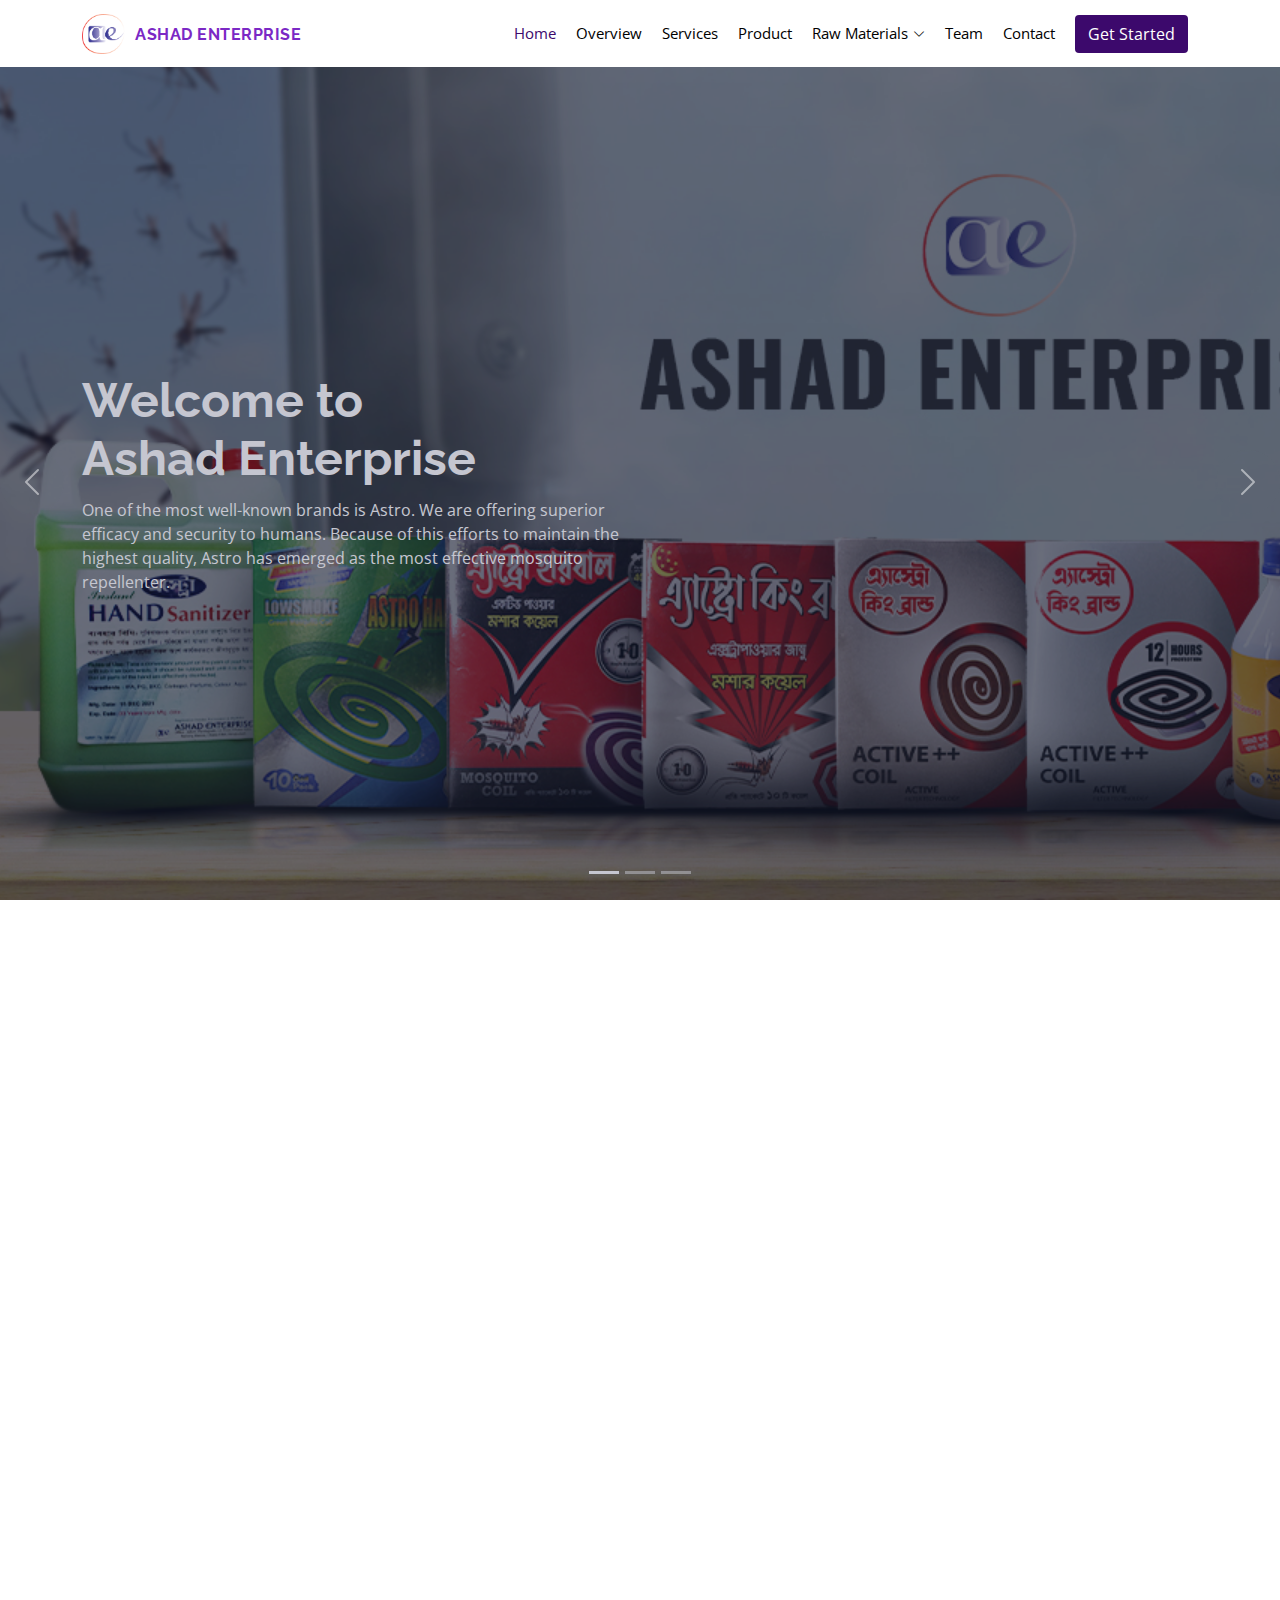
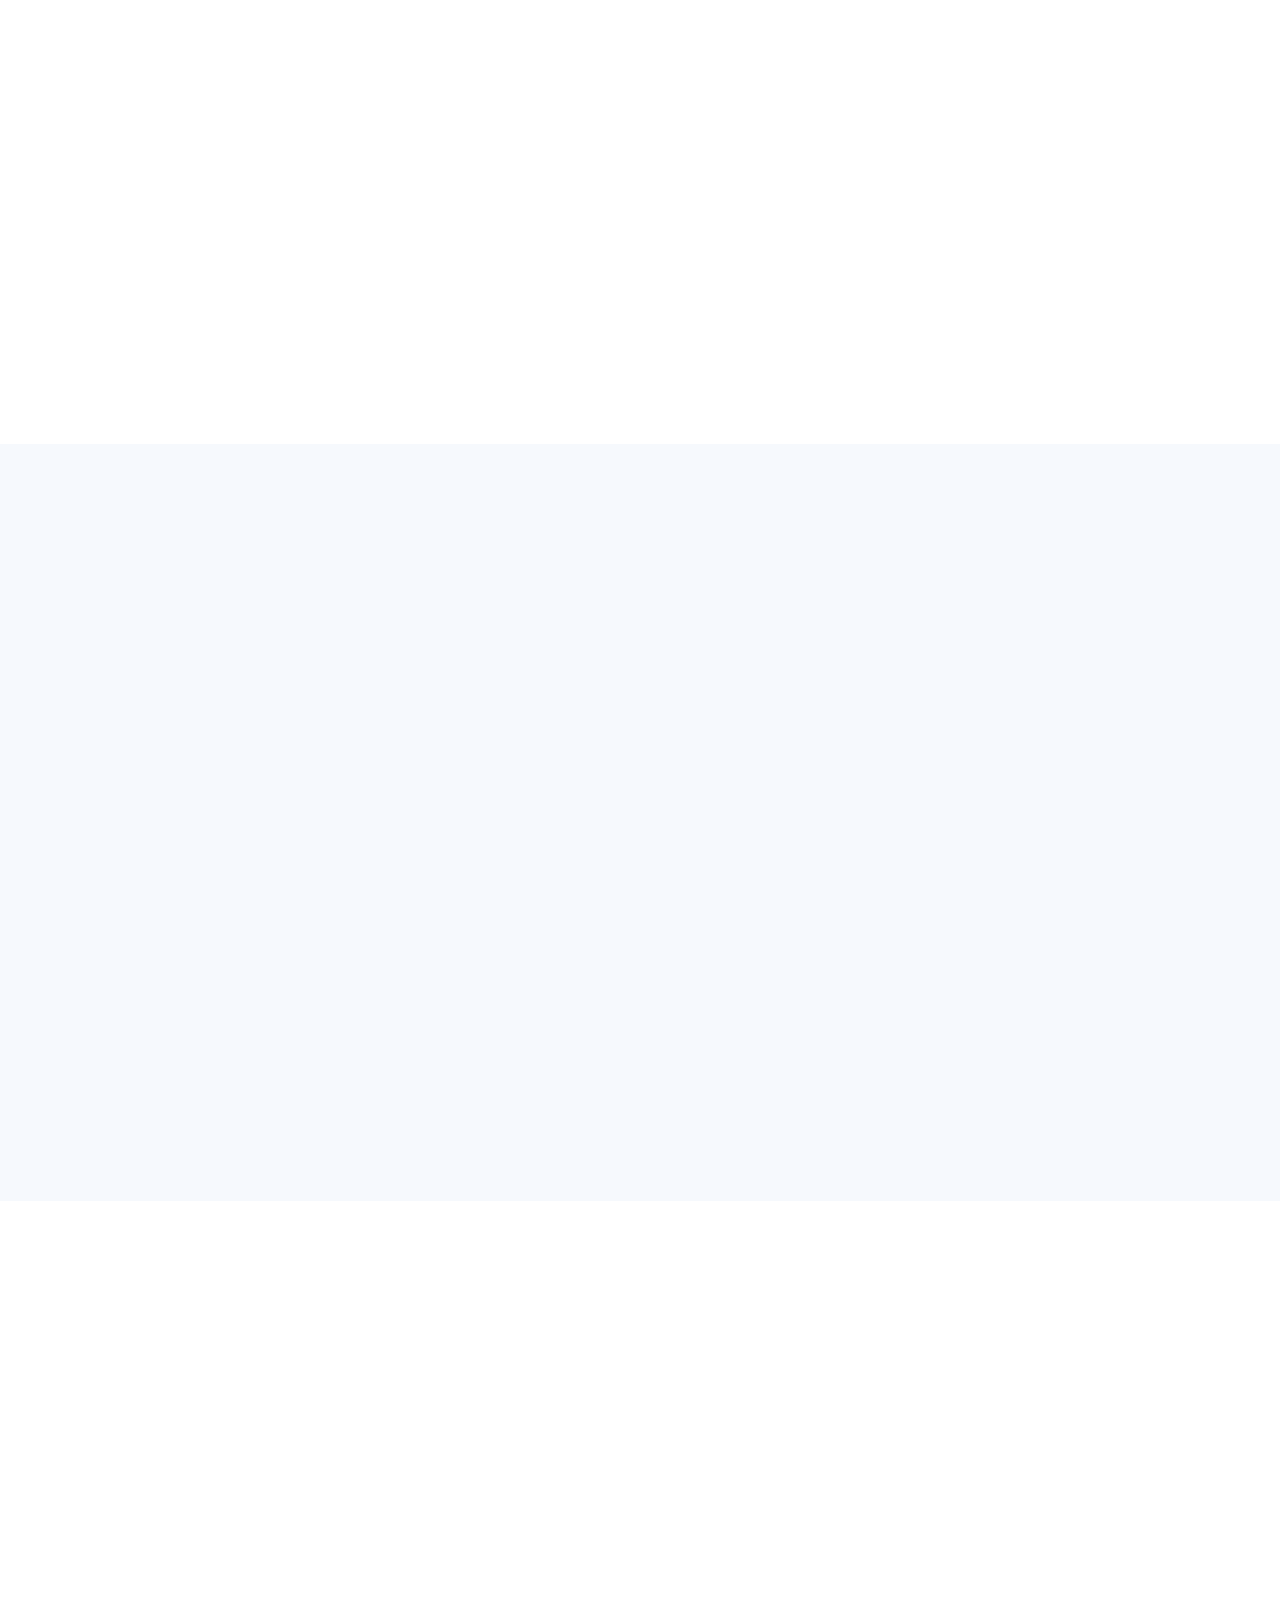
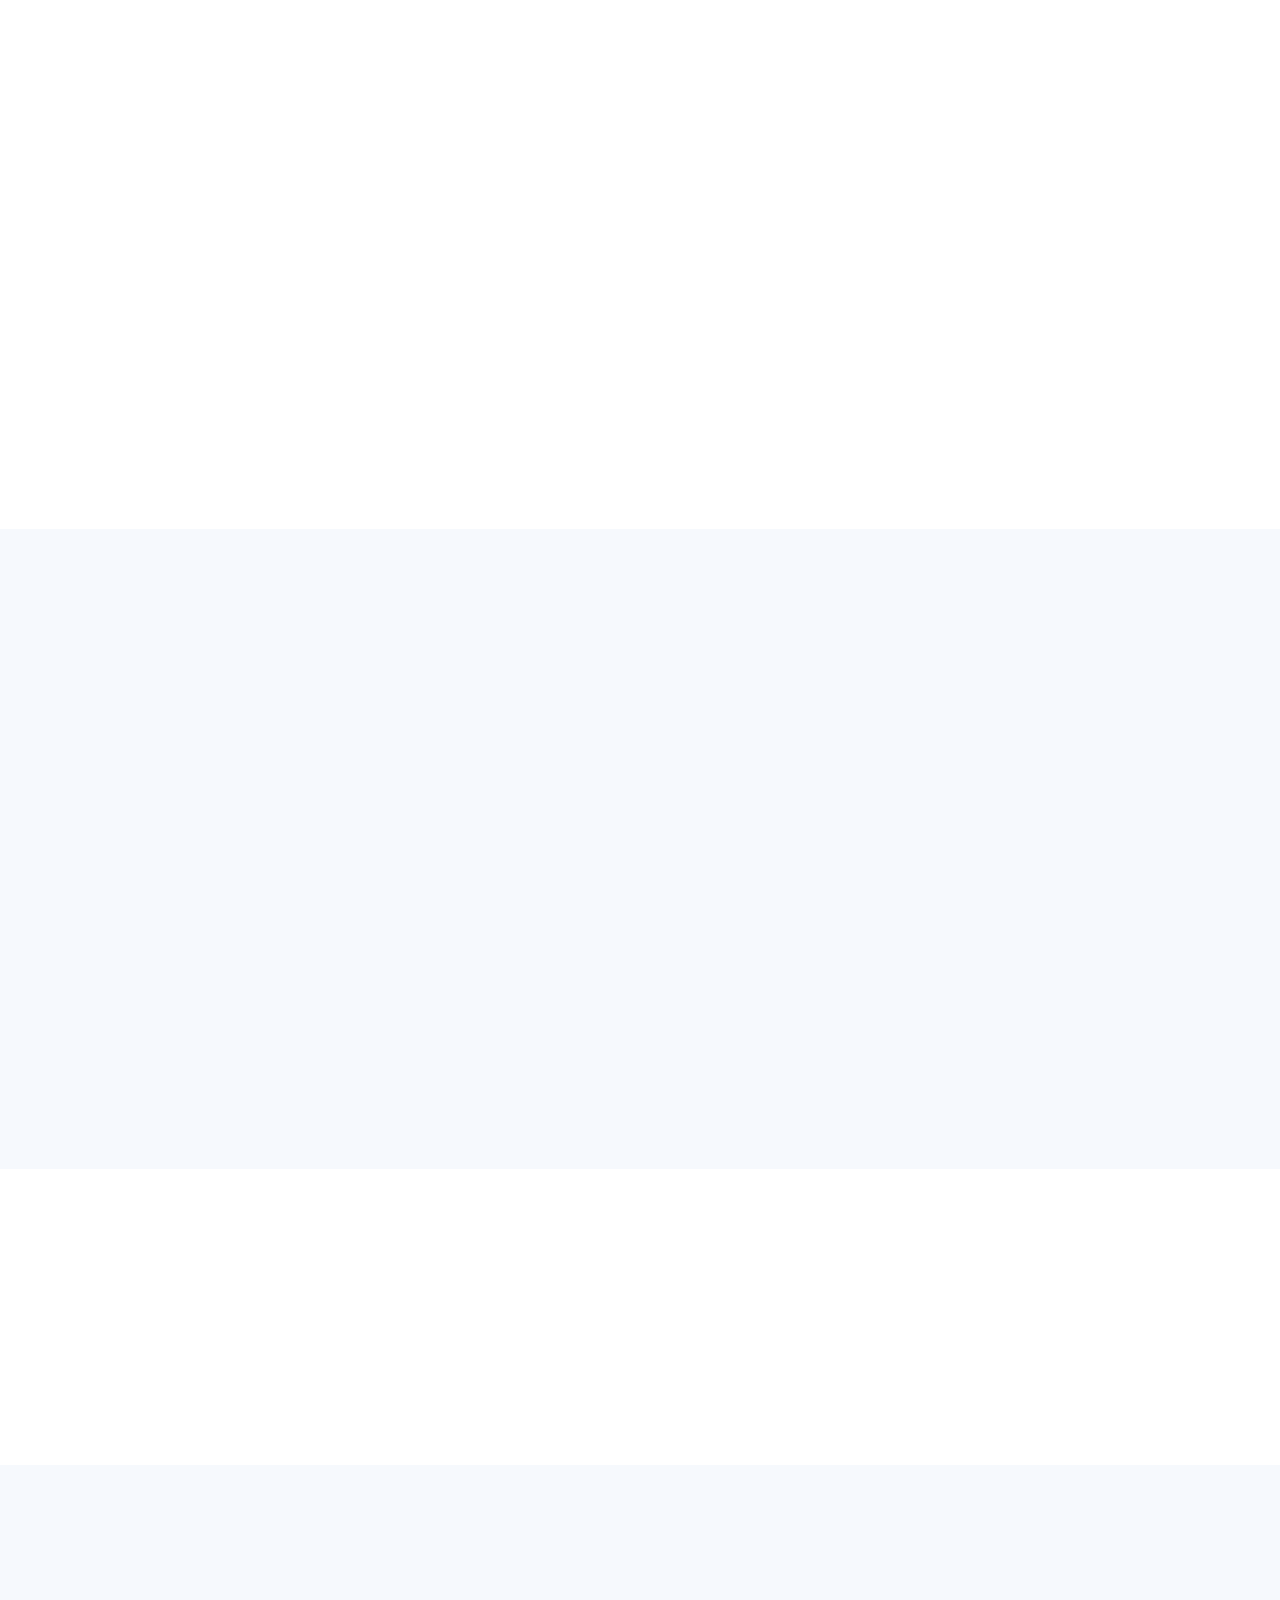
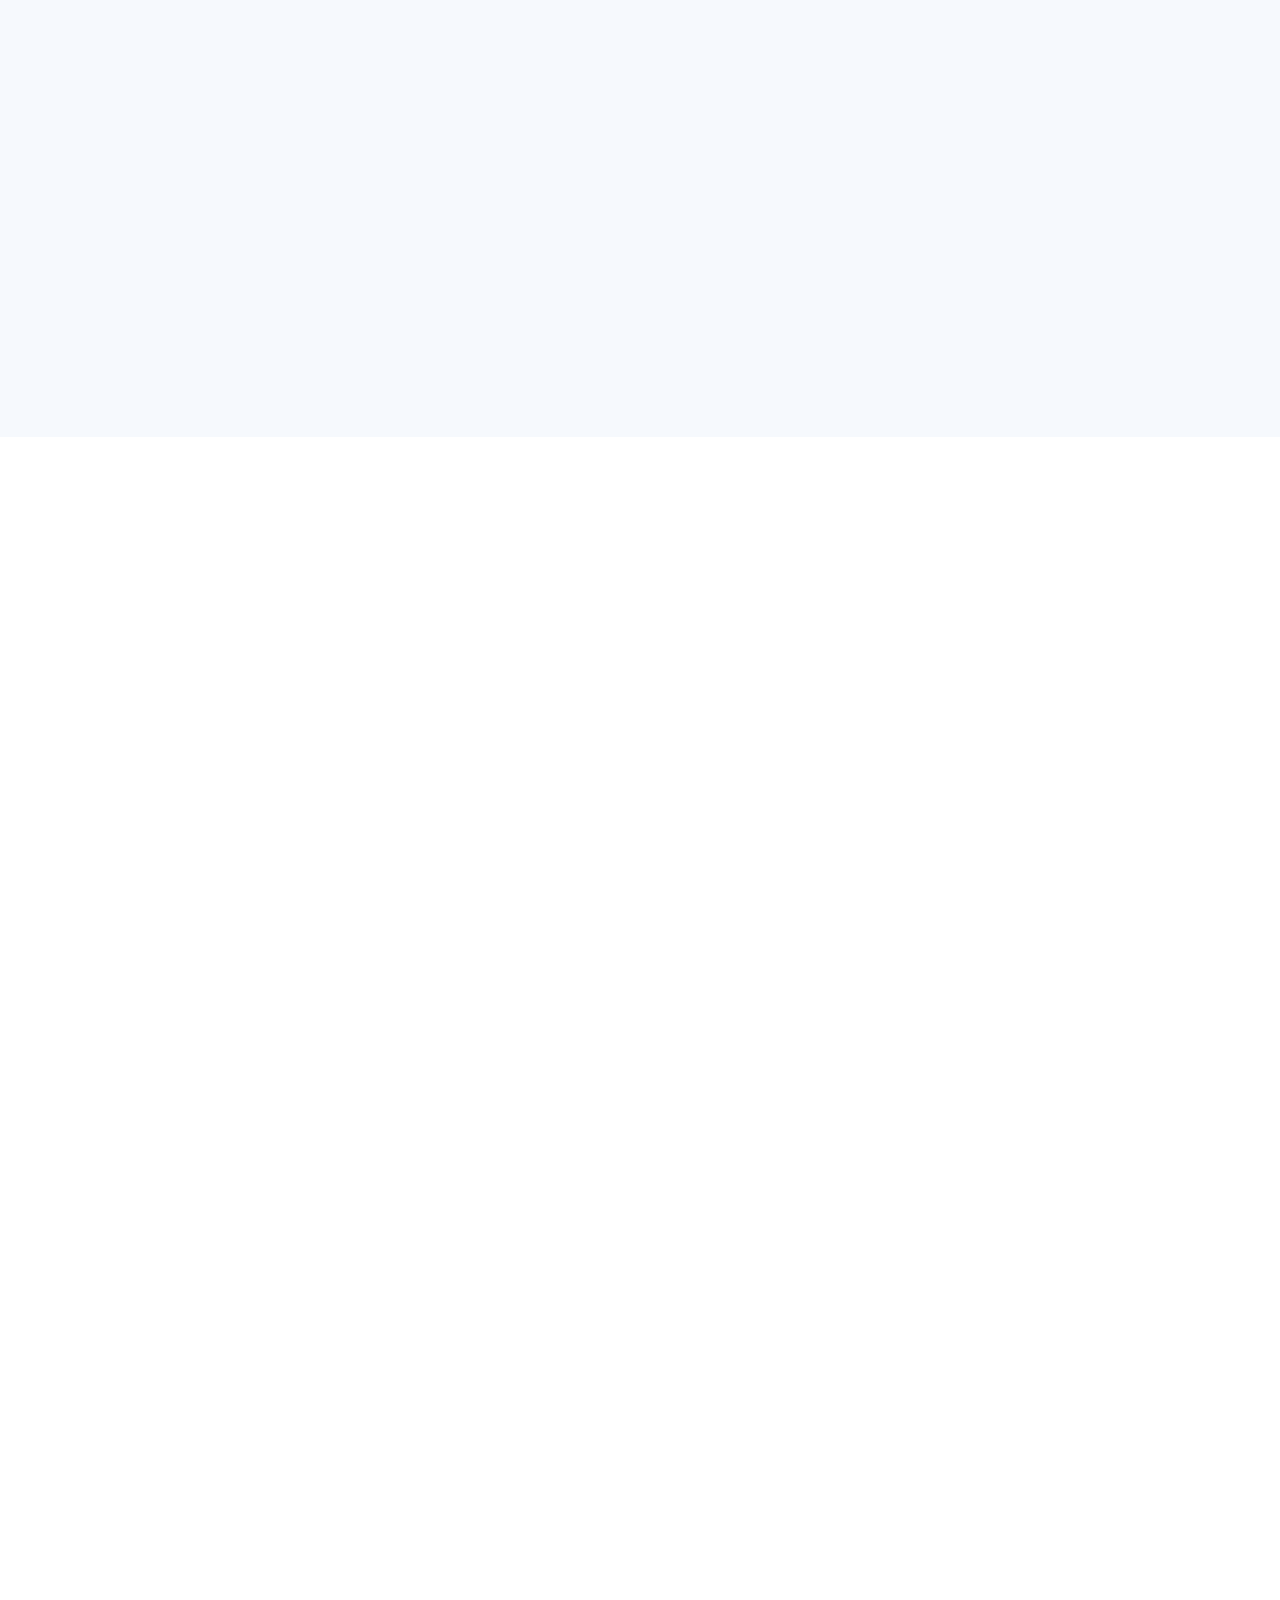
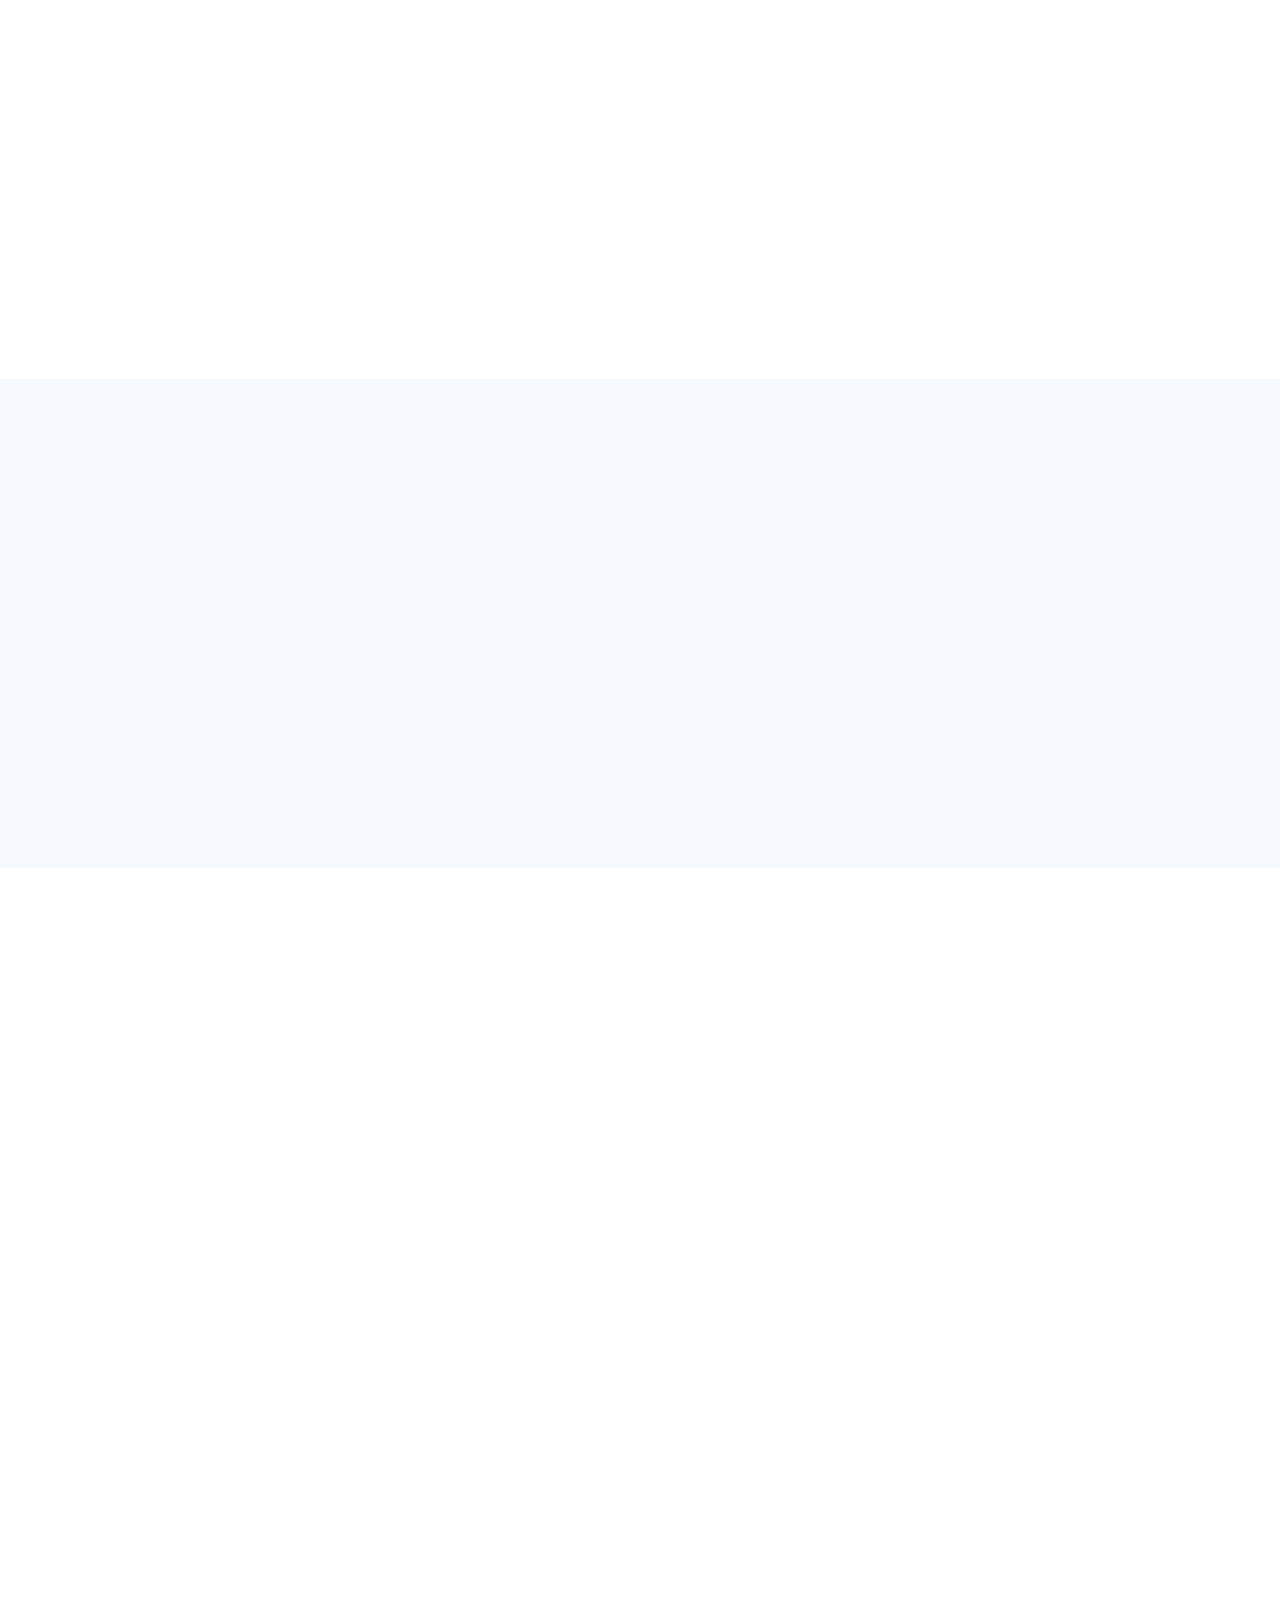
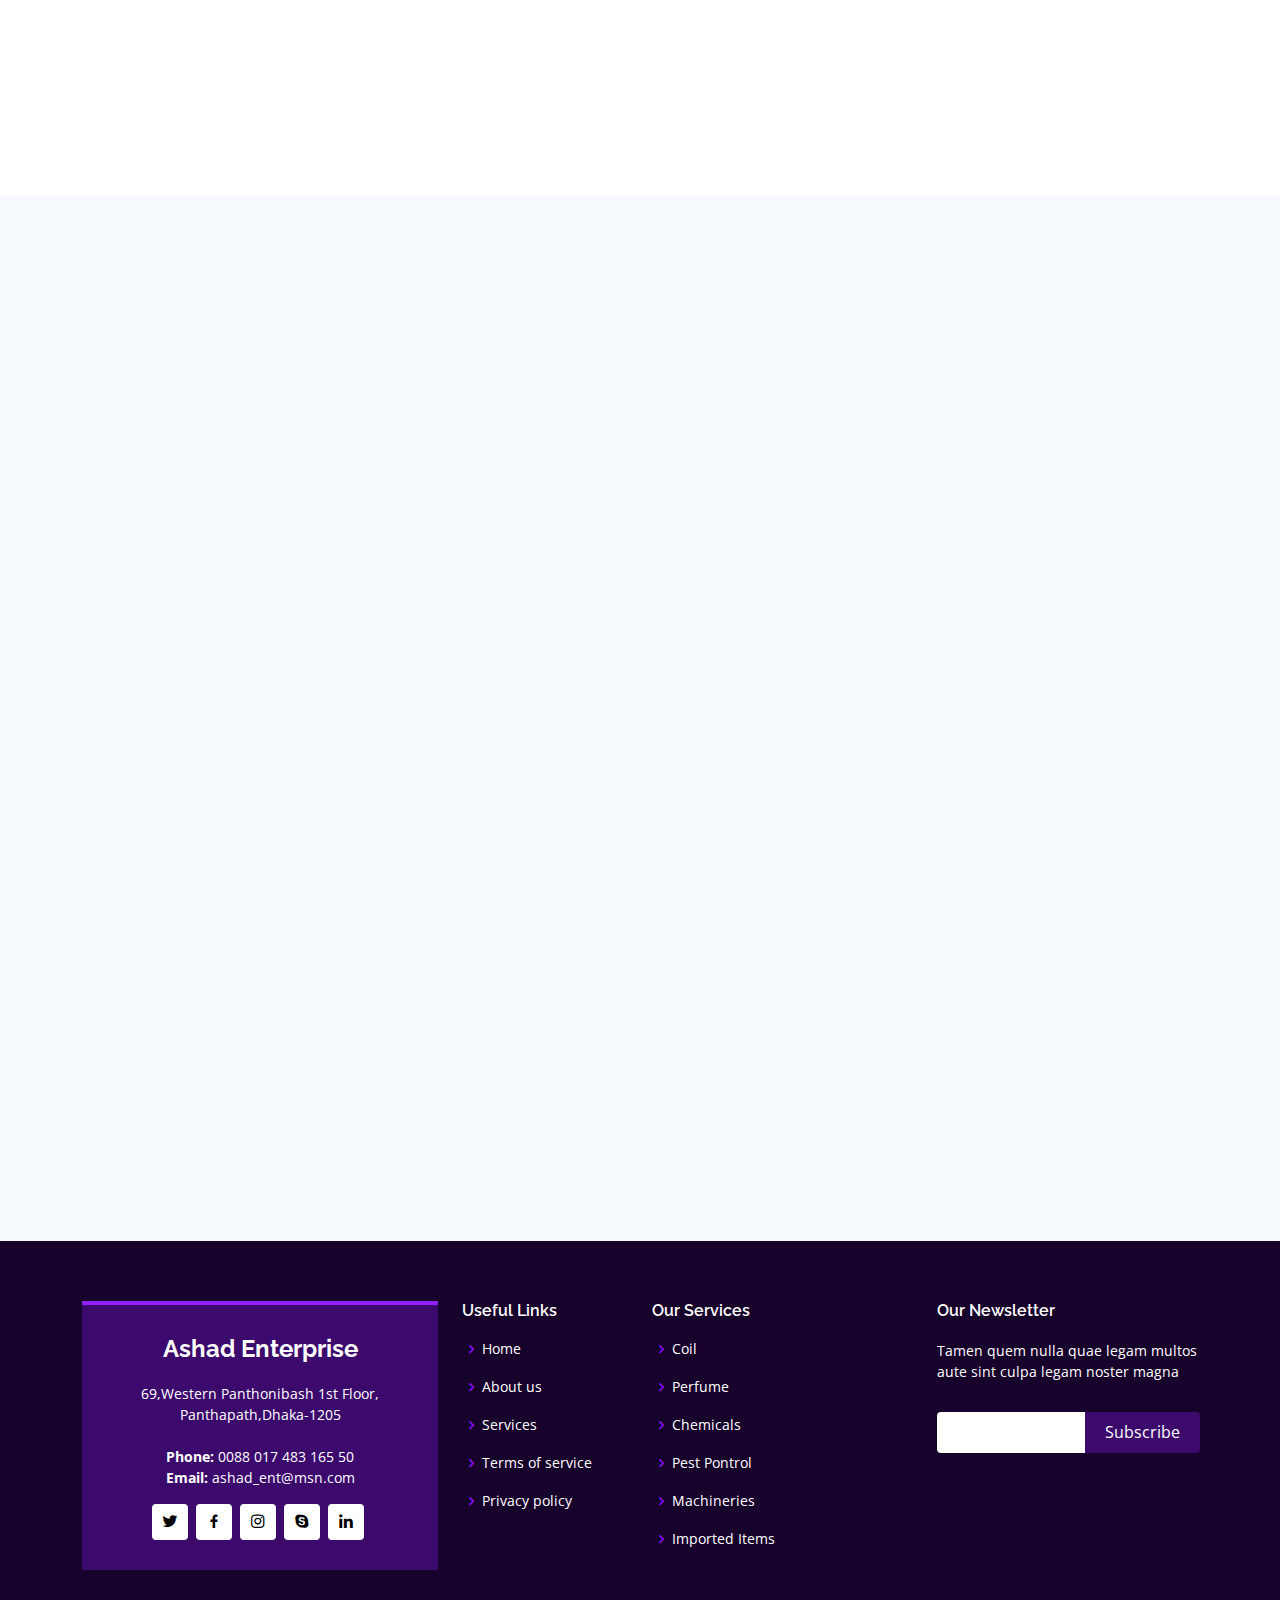
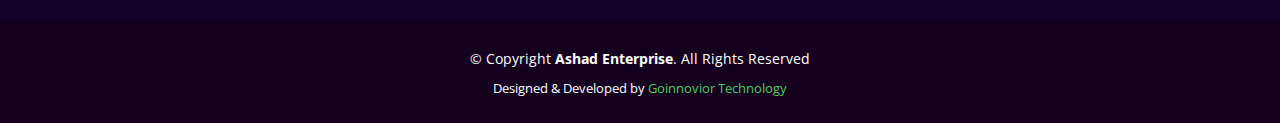
==== index.html @ 50aaf8b2 "first commit" ====
<!DOCTYPE html>
<html lang="en">

<head>
  <meta charset="utf-8">
  <meta content="width=device-width, initial-scale=1.0" name="viewport">

  <title>Ashad Enterprise</title>
  <meta content="" name="description">
  <meta content="" name="keywords">


  <!-- Favicons -->
  <link href="assets/img/Logo.png" rel="icon">

  <!-- Google Fonts -->
  <link href="https://fonts.googleapis.com/css?family=Open+Sans:300,300i,400,400i,600,600i,700,700i|Raleway:300,300i,400,400i,500,500i,600,600i,700,700i|Poppins:300,300i,400,400i,500,500i,600,600i,700,700i" rel="stylesheet">

  <!-- Vendor CSS Files -->
  <link href="assets/vendor/animate.css/animate.min.css" rel="stylesheet">
  <link href="assets/vendor/aos/aos.css" rel="stylesheet">
  <link href="assets/vendor/bootstrap/css/bootstrap.min.css" rel="stylesheet">
  <link href="assets/vendor/bootstrap-icons/bootstrap-icons.css" rel="stylesheet">
  <link href="assets/vendor/boxicons/css/boxicons.min.css" rel="stylesheet">
  <link href="assets/vendor/glightbox/css/glightbox.min.css" rel="stylesheet">
  <link href="assets/vendor/remixicon/remixicon.css" rel="stylesheet">
  <link href="assets/vendor/swiper/swiper-bundle.min.css" rel="stylesheet">

  <!-- Template Main CSS File -->
  <link href="assets/css/style.css" rel="stylesheet">

</head>

<body>

  <!-- ======= Header ======= -->
  <header id="header" class="fixed-top">
    <div class="container d-flex align-items-center justify-content-between">

      <h1 class="logo"><a href="index.html"><img src="assets/img/Logo.png" alt=""><span>ASHAD ENTERPRISE</span></a></h1>

      <nav id="navbar" class="navbar">
        <ul>
          <li><a class="nav-link scrollto active" href="#hero">Home</a></li>
          <li><a class="nav-link scrollto" href="#about">Overview</a></li>
          <li><a class="nav-link scrollto" href="#services">Services</a></li>
          <li><a class="nav-link scrollto " href="#portfolio">Product</a></li>
          <li class="dropdown"><a href="#"><span>Raw Materials</span> <i class="bi bi-chevron-down"></i></a>
            <ul>
              <li><a href="#">Chemicals</a></li>
              <li class="dropdown"><a href="#"><span>Deep Drop Down</span> <i class="bi bi-chevron-right"></i></a>
                <ul>
                  <li><a href="#">Deep Drop Down 1</a></li>
                  <li><a href="#">Deep Drop Down 2</a></li>
                  <li><a href="#">Deep Drop Down 3</a></li>
                  <li><a href="#">Deep Drop Down 4</a></li>
                  <li><a href="#">Deep Drop Down 5</a></li>
                </ul>
              </li>
              <li><a href="#">Joss Powder</a></li>
              <li><a href="#">Tapioca Starch</a></li>
              <li><a href="#">Residues of Starch</a></li>
              <li><a href="#">Perfume</a></li>
              <li><a href="#">Colour</a></li>
            </ul>
          </li>
          <li><a class="nav-link scrollto" href="#team">Team</a></li>
          <li><a class="nav-link scrollto" href="#contact">Contact</a></li>
          <a href="#"><button style="background-color:#3c096c; color: white;" class="btn btn-md">Get Started</button></a>
        </ul>
        <i class="bi bi-list mobile-nav-toggle"></i>
      </nav><!-- .navbar -->

    </div>
  </header><!-- End Header -->

  <!-- ======= Hero Section ======= -->
  <section id="hero">
    <div id="heroCarousel" data-bs-interval="5000" class="carousel slide carousel-fade" data-bs-ride="carousel">

      <ol class="carousel-indicators" id="hero-carousel-indicators"></ol>

      <div class="carousel-inner" role="listbox">

        <!-- Slide 1 -->
        <div class="carousel-item active" style="background-image: url(assets/img/hero/ae\ web.jpg)">
          <div class="carousel-container">
            <div class="container">
              <h2 class="animate__animated animate__fadeInDown">Welcome to <br> <span>Ashad Enterprise</span></h2>
              <p class="animate__animated animate__fadeInUp">  One of the most well-known brands is Astro. We are offering superior efficacy and security to humans. Because of this efforts to maintain the highest quality, Astro has emerged as the most effective mosquito repellenter.</p>
             
            </div>
          </div>
        </div>
      
        
        <!-- Slide 2 -->
        <div class="carousel-item" style="background-image: url(assets/img/hero/ae\ web\ 3.jpg)">
          <div class="carousel-container">
            <div class="container">
              <h2 class="animate__animated animate__fadeInDown">Distributor System </h2>
              <p class="animate__animated animate__fadeInUp">Our distribution covers the majority of our nation. Nearly 70% of the area was covered.</p>
              
            </div>
          </div>
        </div>

        <!-- Slide 3 -->
        <div class="carousel-item" style="background-image: url(assets/img/hero/ae\ web\ 2.jpg)">
          <div class="carousel-container">
            <div class="container">
              <h2 class="animate__animated animate__fadeInDown">Astro King Brand</h2>
              <p class="animate__animated animate__fadeInUp">Ashad Enterprise located in Dhaka the capital of Bangladesh, has a history of nearly 20 years. Ashad Enterprise is a reputed and reliable supplier of household goods. </p>
             
            </div>
          </div>
        </div>

      </div>

     
      <a class="carousel-control-prev" href="#heroCarousel" role="button" data-bs-slide="prev">
        <span class="carousel-control-prev-icon bi bi-chevron-left" aria-hidden="true"></span>
      </a>

      <a class="carousel-control-next" href="#heroCarousel" role="button" data-bs-slide="next">
        <span class="carousel-control-next-icon bi bi-chevron-right" aria-hidden="true"></span>
      </a>
    </div>
  </section><!-- End Hero -->

  <main id="main">

    <!-- ======= overview Section ======= -->
    <section id="about" class="about">
      <div class="container" data-aos="fade-up">

       

        <div class="row content pt-5">
          <div class="col-lg-6 pb-2">
            <div class="section-title mb-1">
              <h2>Who are we?</h2>
              <p>Who are we?</p>
            </div>
            <p  class="text">
              Ashad Enterprise located in Dhaka the capital of Bangladesh, has a history of nearly 20 years. Ashad Enterprise is a reputed and reliable supplier of household goods. The company is expert at providing chemicals and raw materials for factories that produce mosquito coils as well as manufacturing and marketing household goods like mosquito coils, liquid spray, toilet cleaner, hand sanitizer under the Astro brand.
              
            </p>
        <button style="background-color: #3c096c; color: white;" class="read-more-btn btn mt-3">Read More</button>


          </div>
          <div class="col-lg-6 mb-5">
            <img src="assets/img/about.jpg" alt="" class="img-fluid">
            
          </div>
        </div>
 
        <div class="row mt-5 mb-3 about-cols">

          <div class="col-md-4" data-aos="fade-up" data-aos-delay="100">
            <div class="about-col">
              <div class="img">
                <img src="assets/img/about-mission.jpg" alt="" class="img-fluid">
                <div class="icon"><i class="bi bi-bar-chart"></i></div>
              </div>
              <h2 class="title"><a href="#">Factory</a></h2>
              <p class="mission-text">
                Our factory has grown across a 42,000 square foot plot of land after 20 years of expansion, and there are currently about 50 
                <span class="mission-more-text">employees there. </span>
              </p>
              <button class="btn btn-sm m-3 purple mission-btn">Read more</button>
            </div>
          </div>

          <div class="col-md-4" data-aos="fade-up" data-aos-delay="200">
            <div class="about-col">
              <div class="img">
                <img src="assets/img/about-plan.jpg" alt="" class="img-fluid">
                <div class="icon"><i class="bi bi-brightness-high"></i></div>
              </div>
              <h2 class="title"><a href="#">Quality control System </a></h2>
              <p class="mission1-text">
                We produce all of our products under tight quality supervision. Every time a load of packing materials arrives at the warehouse, the QC 
                <span class="mission1-more-text">
                  team inspects it. and before the items are delivered, the QC department thoroughly inspects each product. We also have the BSTI certification.
                </span>
              </p>
              <button class="btn btn-sm m-3 purple mission1-btn">Read more</button>
            </div>
          </div>

          <div class="col-md-4" data-aos="fade-up" data-aos-delay="300">
            <div class="about-col">
              <div class="img">
                <img src="assets/img/about-vision.jpg" alt="" class="img-fluid">
                <div class="icon"><i class="bi bi-calendar4-week"></i></div>
              </div>
              <h2 class="title"><a href="#">Logistics</a></h2>
              <p class="vision-text">
                Ashad Enterprise has its own management system that handles all production for the warehouse and transportation to the clients.<span class="vision-more-text"></span>
              </p>
              <button class="btn btn-sm m-3 purple vision-btn">Read More</button>
            </div>
          </div>

        </div>

      </div>
    </section><!-- End About Section -->

    <!-- ======= Why Us Section ======= -->
    <section id="why-us" class="why-us section-bg">
      <div class="container-fluid" data-aos="fade-up">

        <div class="row mt-3 mb-4">

          <div class="col-lg-5 align-items-stretch video-box" style='background-image: url("assets/img/coils.jpg");' data-aos="zoom-in" data-aos-delay="100">
           
          </div>

          <div class="col-lg-7 d-flex flex-column justify-content-center align-items-stretch">

            <div class="content">
              <h3>Our Presence   <strong>in the Market</strong></h3>
              <p>ASTRO Mosquito coils have vast availability across all retail platform, ranging from Tea Stalls to Super Stores. ASTRO Mosquito Coil has different brands based on different shape, color, fragrance and price range. The existing brands of ASHAD ENTERPRISE Mosquito Coil are: 
              </p>
            </div>

            <div class="accordion-list">
              <ul>
                <li>
                  <a data-bs-toggle="collapse" class="collapse" data-bs-target="#accordion-list-1"><span>01</span>Astro King Brand Mosquito Coil<i class="bx bx-chevron-down icon-show"></i><i class="bx bx-chevron-up icon-close"></i></a>
                  <div id="accordion-list-1" class="collapse show" data-bs-parent=".accordion-list">
                    <p>
                      Feugiat pretium nibh ipsum consequat. Tempus iaculis urna id volutpat lacus laoreet non curabitur gravida. Venenatis lectus magna fringilla urna porttitor rhoncus dolor purus non.
                    </p>
                  </div>
                </li>

                <li>
                  <a data-bs-toggle="collapse" data-bs-target="#accordion-list-2" class="collapsed"><span>02</span>Astro Harbal Mosquito Coil<i class="bx bx-chevron-down icon-show"></i><i class="bx bx-chevron-up icon-close"></i></a>
                  <div id="accordion-list-2" class="collapse" data-bs-parent=".accordion-list">
                    <p>
                      Dolor sit amet consectetur adipiscing elit pellentesque habitant morbi. Id interdum velit laoreet id donec ultrices. Fringilla phasellus faucibus scelerisque eleifend donec pretium. Est pellentesque elit ullamcorper dignissim. Mauris ultrices eros in cursus turpis massa tincidunt dui.
                    </p>
                  </div>
                </li>

                <li>
                  <a data-bs-toggle="collapse" data-bs-target="#accordion-list-3" class="collapsed"><span>03</span>Astro King Brand Active++ Mosquito Coil<i class="bx bx-chevron-down icon-show"></i><i class="bx bx-chevron-up icon-close"></i></a>
                  <div id="accordion-list-3" class="collapse" data-bs-parent=".accordion-list">
                    <p>
                      Eleifend mi in nulla posuere sollicitudin aliquam ultrices sagittis orci. Faucibus pulvinar elementum integer enim. Sem nulla pharetra diam sit amet nisl suscipit. Rutrum tellus pellentesque eu tincidunt. Lectus urna duis convallis convallis tellus. Urna molestie at elementum eu facilisis sed odio morbi quis
                    </p>
                  </div>
                </li>

                <li>
                  <a data-bs-toggle="collapse" data-bs-target="#accordion-list-4" class="collapsed"><span>04</span>Astro King Brand Xtra Power Jumbo Mosquito Coil<i class="bx bx-chevron-down icon-show"></i><i class="bx bx-chevron-up icon-close"></i></a>
                  <div id="accordion-list-4" class="collapse" data-bs-parent=".accordion-list">
                    <p>
                      Rutrum tellus pellentesque eu tincidunt. Lectus urna duis convallis convallis tellus. Urna molestie at elementum eu facilisis sed odio morbi quis
                    </p>
                  </div>
                </li>

                <li>
                  <a data-bs-toggle="collapse" data-bs-target="#accordion-list-5" class="collapsed"><span>05</span>Astro Harbal Active Power Mosquito Coil<i class="bx bx-chevron-down icon-show"></i><i class="bx bx-chevron-up icon-close"></i></a>
                  <div id="accordion-list-5" class="collapse" data-bs-parent=".accordion-list">
                    <p>
                      Rutrum tellus pellentesque eu tincidunt. Lectus urna duis convallis convallis tellus. Urna molestie at elementum eu facilisis sed odio morbi quis
                    </p>
                  </div>
                </li>

              </ul>
            </div>

          </div>

        </div>

      </div>
    </section><!-- End Why Us Section -->

    <!-- ======= Services Section ======= -->
    <section id="services" class="services">
      <div class="container" data-aos="fade-up">

        <div class="section-title">
          <h2>Services</h2>
          <p>Check our Services</p>
        </div>

        <div class="row">
          <div class="col-lg-4 col-md-6 d-flex align-items-stretch" data-aos="zoom-in" data-aos-delay="100">
            <div class="icon-box">
              <div class="icon"><i class="bx bxl-dribbble"></i></div>
              <h4><a href="">Coil</a></h4>
              <p>Voluptatum deleniti atque corrupti quos dolores et quas molestias excepturi</p>
            </div>
          </div>

          <div class="col-lg-4 col-md-6 d-flex align-items-stretch mt-4 mt-md-0" data-aos="zoom-in" data-aos-delay="200">
            <div class="icon-box">
              <div class="icon"><i class="bx bx-file"></i></div>
              <h4><a href="">Liquid Spray</a></h4>
              <p>Duis aute irure dolor in reprehenderit in voluptate velit esse cillum dolore</p>
            </div>
          </div>

          <div class="col-lg-4 col-md-6 d-flex align-items-stretch mt-4 mt-lg-0" data-aos="zoom-in" data-aos-delay="300">
            <div class="icon-box">
              <div class="icon"><i class="bx bx-tachometer"></i></div>
              <h4><a href="">Hand Sanitizer</a></h4>
              <p>Excepteur sint occaecat cupidatat non proident, sunt in culpa qui officia</p>
            </div>
          </div>

          <div class="col-lg-4 col-md-6 d-flex align-items-stretch mt-4" data-aos="zoom-in" data-aos-delay="100">
            <div class="icon-box">
              <div class="icon"><i class="bx bx-world"></i></div>
              <h4><a href="">Hand Wash</a></h4>
              <p>At vero eos et accusamus et iusto odio dignissimos ducimus qui blanditiis</p>
            </div>
          </div>

          <div class="col-lg-4 col-md-6 d-flex align-items-stretch mt-4" data-aos="zoom-in" data-aos-delay="200">
            <div class="icon-box">
              <div class="icon"><i class="bx bx-slideshow"></i></div>
              <h4><a href="">Toilet Cleaner</a></h4>
              <p>Quis consequatur saepe eligendi voluptatem consequatur dolor consequuntur</p>
            </div>
          </div>

          <div class="col-lg-4 col-md-6 d-flex align-items-stretch mt-4" data-aos="zoom-in" data-aos-delay="300">
            <div class="icon-box">
              <div class="icon"><i class="bx bx-arch"></i></div>
              <h4><a href="">Liquid Hand Soap</a></h4>
              <p>Modi nostrum vel laborum. Porro fugit error sit minus sapiente sit aspernatur</p>
            </div>
          </div>

        </div>

      </div>
    </section><!-- End Services Section -->

    <!-- ======= Raw Meterial Section ======= -->
    <section id="material" class="material section-bg">
      <div class="container" data-aos="fade-up">

        <div class="section-title">
          <h2>Materials</h2>
          <p>Raw materials</p>
        </div>

        <div class="row">
          <div class="col-lg-4 col-md-6 d-flex align-items-stretch" data-aos="zoom-in" data-aos-delay="100">
            <div class="icon-box icon-box1">
             
              <h4><a href="">Chemicals</a></h4>
              
            </div>
          </div>

          <div class="col-lg-4 col-md-6 d-flex align-items-stretch mt-4 mt-md-0" data-aos="zoom-in" data-aos-delay="200">
            <div class="icon-box icon-box2">
              
              <h4><a href="">Joss Powder</a></h4>
              <!-- <a href="" class="btn btn-raw">learn more</a> -->
            </div>
          </div>

          <div class="col-lg-4 col-md-6 d-flex align-items-stretch mt-4 mt-lg-0" data-aos="zoom-in" data-aos-delay="300">
            <div class="icon-box icon-box3">
              
              <h4><a href="">Tapioca Starch</a></h4>
              
            </div>
          </div>

          <div class="col-lg-4 col-md-6 d-flex align-items-stretch mt-4" data-aos="zoom-in" data-aos-delay="100">
            <div class="icon-box icon-box4">
              
              <h4><a href="">Residues of Starch</a></h4>
              
            </div>
          </div>

          <div class="col-lg-4 col-md-6 d-flex align-items-stretch mt-4" data-aos="zoom-in" data-aos-delay="200">
            <div class="icon-box icon-box5">
              
              <h4><a href="">Perfume</a></h4>
              
            </div>
          </div>

          <div class="col-lg-4 col-md-6 d-flex align-items-stretch mt-4" data-aos="zoom-in" data-aos-delay="300">
            <div class="icon-box icon-box6">
              
              <h4><a href="">Colour</a></h4>
              
            </div>
          </div>

        </div>

      </div>
    </section><!-- End Services Section -->




    <!-- product section  -->

    <!-- <section id="productsSection">
      <div class="productContainer">
        <div class="forSlice">
          <div class="mainBtn">
            <div>Coil</div>
          </div>
          <div class="productBody">
            <div class="products">
              <div class="imdBody">
                <img src="assets/img/product/coil/co1.JPG" alt="">
              </div>
              <div class="linkBody">
                <a href=""></a>
              </div>
            </div>

            <div class="products">
              <div class="imdBody">
                <img src="assets/img/product/coil/co2.JPG" alt="">
              </div>
              <div class="linkBody">
                <a href=""></a>
              </div>
            </div>

            <div class="products">
              <div class="imdBody">
                <img src="assets/img/product/coil/co3.JPG" alt="">
              </div>
              <div class="linkBody">
                <a href=""></a>
              </div>
            </div>

            <div class="products">
              <div class="imdBody">
                <img src="assets/img/product/coil/co4.JPG" alt="">
              </div>
              <div class="linkBody">
                <a href=""></a>
              </div>
            </div>

            <div class="products">
              <div class="imdBody">
                <img src="assets/img/product/coil/co5.JPG" alt="">
              </div>
              <div class="linkBody">
                <a href=""></a>
              </div>
            </div>
          </div>
        </div>

        <div class="forSlice">
            <div class="mainBtn">
              <div>Cleaner</div>
            </div>
            <div class="productBody">
              <div class="products">
                <div class="imdBody">
                  <img src="assets/img/product/cleaner/cleaner.jpg" alt="">
                </div>
                <div class="linkBody">
                  <a href=""></a>
                </div>
              </div>
  
            </div>
          </div>

          <div class="forSlice">
            <div class="mainBtn">
              <div>H-Wash</div>
            </div>
            <div class="productBody">
              <div class="products">
                <div class="imdBody">
                  <img src="assets/img/product/h-wash/hand.jpg" alt="">
                </div>
                <div class="linkBody">
                  <a href=""></a>
                </div>
              </div>
  
            </div>
          </div>

        <div class="forSlice">
            <div class="mainBtn">
              <div>Sanitizer</div>
            </div>
            <div class="productBody">
              <div class="products">
                <div class="imdBody">
                  <img src="assets/img/product/sanitizer/hs1.jpg" alt="">
                </div>
                <div class="linkBody">
                  <a href=""></a>
                </div>
              </div>
  
              <div class="products">
                <div class="imdBody">
                  <img src="assets/img/product/sanitizer/hs2.jpg" alt="">
                </div>
                <div class="linkBody">
                  <a href=""></a>
                </div>
              </div>

              <div class="products">
                <div class="imdBody">
                  <img src="assets/img/product/sanitizer/hs3.jpg" alt="">
                </div>
                <div class="linkBody">
                  <a href=""></a>
                </div>
              </div>

            </div>
          </div>

          <div class="forSlice">
            <div class="mainBtn">
              <div>Soap</div>
            </div>
            <div class="productBody">
              <div class="products">
                <div class="imdBody">
                  <img src="assets/img/product/soap/ls.jpg" alt="">
                </div>
                <div class="linkBody">
                  <a href=""></a>
                </div>
              </div>
  
            </div>
          </div>

          <div class="forSlice">
            <div class="mainBtn">
              <div>Spray</div>
            </div>
            <div class="productBody">
              <div class="products">
                <div class="imdBody">
                  <img src="assets/img/product/spray/sp1.JPG" alt="">
                </div>
                <div class="linkBody">
                  <a href=""></a>
                </div>
              </div>
  
              <div class="products">
                <div class="imdBody">
                  <img src="assets/img/product/spray/sp2.JPG" alt="">
                </div>
                <div class="linkBody">
                  <a href=""></a>
                </div>
              </div>

              <div class="products">
                <div class="imdBody">
                  <img src="assets/img/product/spray/sp3.JPG" alt="">
                </div>
                <div class="linkBody">
                  <a href=""></a>
                </div>
              </div>
            </div>
          </div>
      </div>
    </section> -->


    <!-- product section  -->




    <!-- ======= Cta Section ======= -->
    <section id="cta" class="cta">
      <div class="container" data-aos="zoom-in">

        <div class="text-center">
          <h3>Distributor System</h3>
          <p> Our distribution covers the majority of our nation. Nearly 70% of the area was covered.</p>
          <a class="cta-btn" href="#">Distributor System</a>
        </div>

      </div>
    </section><!-- End Cta Section -->

     <!-- ======= Testimonials Section ======= -->
     <section id="testimonials" class="testimonials section-bg">
      <div class="container" data-aos="fade-up">

        <div class="section-title">
          <h2>Feedback</h2>
          <p>Customer Feedback</p>
        </div>

        <div class="testimonials-slider swiper" data-aos="fade-up" data-aos-delay="1000">
          <div class="swiper-wrapper">

            <div class="swiper-slide">
              <div class="testimonial-wrap">
                <div class="testimonial-item">
                  <img src="assets/img/men-1.jpg" class="testimonial-img" alt="">
                  <h3>Customer Name</h3>
                  <h4>cumilla</h4>
                  <p>
                    <i class="bx bxs-quote-alt-left quote-icon-left"></i>
                    It was a pleasure working with Ashad Enterprise. They are extremely supportive, business savvy and knowledgeable.
                    <i class="bx bxs-quote-alt-right quote-icon-right"></i>
                  </p>
                </div>
              </div>
            </div><!-- End testimonial item -->
            
            <div class="swiper-slide">
              <div class="testimonial-wrap">
                <div class="testimonial-item">
                  <img src="assets/img/men-3.jpg" class="testimonial-img" alt="">
                  <h3>Customer Name</h3>
                  <h4>Sylhet</h4>
                  <p>
                    <i class="bx bxs-quote-alt-left quote-icon-left"></i>
                    It was a pleasure working with Ashad Enterprise. They are extremely supportive, business savvy and knowledgeable.
                    <i class="bx bxs-quote-alt-right quote-icon-right"></i>
                  </p>
                </div>
              </div>
            </div><!-- End testimonial item -->

            <div class="swiper-slide">
              <div class="testimonial-wrap">
                <div class="testimonial-item">
                  <img src="assets/img/men-4.jpg" class="testimonial-img" alt="">
                  <h3>Customer Name</h3>
                  <h4>khulna</h4>
                  <p>
                    <i class="bx bxs-quote-alt-left quote-icon-left"></i>
                    It was a pleasure working with Ashad Enterprise. They are extremely supportive, business savvy and knowledgeable.
                    <i class="bx bxs-quote-alt-right quote-icon-right"></i>
                  </p>
                </div>
              </div>
            </div><!-- End testimonial item -->

            <div class="swiper-slide">
              <div class="testimonial-wrap">
                <div class="testimonial-item">
                  <img src="assets/img/men-4.jpg" class="testimonial-img" alt="">
                  <h3>Customor Name</h3>
                  <h4>Brahmanbaria</h4>
                  <p>
                    <i class="bx bxs-quote-alt-left quote-icon-left"></i>
                    It was a pleasure working with Ashad Enterprise. They are extremely supportive, business savvy and knowledgeable.
                    <i class="bx bxs-quote-alt-right quote-icon-right"></i>
                  </p>
                </div>
              </div>
            </div><!-- End testimonial item -->

            <div class="swiper-slide">
              <div class="testimonial-wrap">
                <div class="testimonial-item">
                  <img src="assets/img/men-1.jpg" class="testimonial-img" alt="">
                  <h3>Customer Name</h3>
                  <h4>Barishal</h4>
                  <p>
                    <i class="bx bxs-quote-alt-left quote-icon-left"></i>
                  It was a pleasure working with Ashad Enterprise. They are extremely supportive, business savvy and knowledgeable.
                    <i class="bx bxs-quote-alt-right quote-icon-right"></i>
                  </p>
                </div>
              </div>
            </div><!-- End testimonial item -->

          </div>
          <div class="swiper-pagination"></div>
        </div>

      </div>
    </section><!-- End Testimonials Section -->

    <!-- ======= Prodact Section ======= -->
    <section id="portfolio" class="portfolio">
      <div class="container" data-aos="fade-up">

        <div class="section-title">
          <h2>Product</h2>
          <p>Check our Product</p>
        </div>

        <div class="row" data-aos="fade-up" data-aos-delay="100">
          <div class="col-lg-12 d-flex justify-content-center">
            <ul id="portfolio-flters">
              <li data-filter=".filter-Mosquito-Coil"class="filter-active">Mosquito Coil</li>
              <li data-filter=".filter-Liquid-Product">Liquid Spray</li>
              <li data-filter=".filter-hand-sanitizer">Hand Sanitizer</li>
              <li data-filter=".filter-hand-wash">Hand Wash</li>
              <li data-filter=".filter-toilet-cleaner">Toilet Cleaner</li>
              <li data-filter=".filter-liquid-soap">Liquid Soap</li>
            </ul>
          </div>
        </div>

        <div class="row portfolio-container" data-aos="fade-up" data-aos-delay="200">

          <!-- Coil -->
          <div class="col-lg-4 col-md-6 portfolio-item filter-Mosquito-Coil">
            <img src="assets/img/product/coil/co1.JPG" class="img-fluid" alt="">
            <div class="portfolio-info">
              <h4>Astro Harbal</h4>
              <p>Mosquito Coil</p>
              <a href="assets/img/product/coil/co1.JPG" data-gallery="portfolioGallery" class="portfolio-lightbox preview-link" title="Liquid Spray"><i class="bx bx-plus"></i></a>
              <a href="portfolio-details.html" class="details-link" title="More Details"><i class="bx bx-link"></i></a>
            </div>
          </div>

          <div class="col-lg-4 col-md-6 portfolio-item filter-Mosquito-Coil">
            <img src="assets/img/product/coil/co2.JPG" class="img-fluid" alt="">
            <div class="portfolio-info">
              <h4>Astro Active Power</h4>
              <p>Mosquito Coil</p>
              <a href="assets/img/product/coil/co2.JPG" data-gallery="portfolioGallery" class="portfolio-lightbox preview-link" title="Web 3"><i class="bx bx-plus"></i></a>
              <a href="portfolio-details.html" class="details-link" title="More Details"><i class="bx bx-link"></i></a>
            </div>
          </div>

          <div class="col-lg-4 col-md-6 portfolio-item filter-Mosquito-Coil">
            <img src="assets/img/product/coil/co3.JPG" class="img-fluid" alt="">
            <div class="portfolio-info">
              <h4>Astro King Jambo </h4>
              <p>Mosquito Coil</p>
              <a href="assets/img/product/coil/co3.JPG" data-gallery="portfolioGallery" class="portfolio-lightbox preview-link" title="App 2"><i class="bx bx-plus"></i></a>
              <a href="portfolio-details.html" class="details-link" title="More Details"><i class="bx bx-link"></i></a>
            </div>
          </div>

          <div class="col-lg-4 col-md-6 portfolio-item filter-Mosquito-Coil">
            <img src="assets/img/product/coil/co4.JPG" class="img-fluid" alt="">
            <div class="portfolio-info">
              <h4>Astro Active++</h4>
              <p>Mosquito Coil</p>
              <a href="assets/img/product/coil/co4.JPG" data-gallery="portfolioGallery" class="portfolio-lightbox preview-link" title="Card 2"><i class="bx bx-plus"></i></a>
              <a href="portfolio-details.html" class="details-link" title="More Details"><i class="bx bx-link"></i></a>
            </div>
          </div>

          <div class="col-lg-4 col-md-6 portfolio-item filter-Mosquito-Coil">
            <img src="assets/img/product/coil/co5.JPG" class="img-fluid" alt="">
            <div class="portfolio-info">
              <h4>Astro King Active++</h4>
              <p>Mosquito coil</p>
              <a href="assets/img/product/coil/co5.JPG"data-gallery="portfolioGallery" class="portfolio-lightbox preview-link" title="Web 2"><i class="bx bx-plus"></i></a>
              <a href="portfolio-details.html" class="details-link" title="More Details"><i class="bx bx-link"></i></a>
            </div>
          </div>


          <!-- Liquid Spray -->
          <div class="col-lg-4 col-md-6 portfolio-item filter-Liquid-Product">
            <img src="assets/img/product/spray/sp1.JPG" class="img-fluid" alt="">
            <div class="portfolio-info">
              <h4>Astro Liquid Spray</h4>
              <p>Liquid Spray</p>
              <a href="assets/img/product/spray/sp1.JPG" data-gallery="portfolioGallery" class="portfolio-lightbox preview-link" title="App 3"><i class="bx bx-plus"></i></a>
              <a href="portfolio-details.html" class="details-link" title="More Details"><i class="bx bx-link"></i></a>
            </div>
          </div>

          <div class="col-lg-4 col-md-6 portfolio-item filter-Liquid-Product">
            <img src="assets/img/product/spray/sp2.JPG" class="img-fluid" alt="">
            <div class="portfolio-info">
              <h4>Astro Liquid Spray</h4>
              <p>Liquid Spray</p>
              <a href="assets/img/product/spray/sp2.JPG" data-gallery="portfolioGallery" class="portfolio-lightbox preview-link" title="Card 1"><i class="bx bx-plus"></i></a>
              <a href="portfolio-details.html" class="details-link" title="More Details"><i class="bx bx-link"></i></a>
            </div>
          </div>

          <div class="col-lg-4 col-md-6 portfolio-item filter-Liquid-Product">
            <img src="assets/img/product/spray/sp3.JPG" class="img-fluid" alt="">
            <div class="portfolio-info">
              <h4>Astro Liquid Spray</h4>
              <p>Liquid Spray</p>
              <a href="assets/img/product/spray/sp3.JPG" data-gallery="portfolioGallery" class="portfolio-lightbox preview-link" title="Mosquito coil"><i class="bx bx-plus"></i></a>
              <a href="portfolio-details.html" class="details-link" title="More Details"><i class="bx bx-link"></i></a>
            </div>
          </div>

          
          <!-- Hand Sanitizer -->
          <div class="col-lg-4 col-md-6 portfolio-item filter-hand-sanitizer">
            <img src="assets/img/product/sanitizer/hs1.jpg" class="img-fluid" alt="">
            <div class="portfolio-info">
              <h4>Instant Hand Sanitizer</h4>
              <p>Hand Sanitizer</p>
              <a href="assets/img/product/sanitizer/hs1.jpg" data-gallery="portfolioGallery" class="portfolio-lightbox preview-link" title="Mosquito coil"><i class="bx bx-plus"></i></a>
              <a href="portfolio-details.html" class="details-link" title="More Details"><i class="bx bx-link"></i></a>
            </div>
          </div>

          <div class="col-lg-4 col-md-6 portfolio-item filter-hand-sanitizer">
            <img src="assets/img/product/sanitizer/hs2.jpg" class="img-fluid" alt="">
            <div class="portfolio-info">
              <h4>Instant Hand Sanitizer</h4>
              <p>Hand Sanitizer</p>
              <a href="assets/img/product/sanitizer/hs2.jpg" data-gallery="portfolioGallery" class="portfolio-lightbox preview-link" title="Mosquito coil"><i class="bx bx-plus"></i></a>
              <a href="portfolio-details.html" class="details-link" title="More Details"><i class="bx bx-link"></i></a>
            </div>
          </div>

          <div class="col-lg-4 col-md-6 portfolio-item filter-hand-sanitizer">
            <img src="assets/img/product/sanitizer/hs3.jpg" class="img-fluid" alt="">
            <div class="portfolio-info">
              <h4>Instant Hand Sanitizer</h4>
              <p>Hand Sanitizer</p>
              <a href="assets/img/product/sanitizer/hs3.jpg" data-gallery="portfolioGallery" class="portfolio-lightbox preview-link" title="Mosquito coil"><i class="bx bx-plus"></i></a>
              <a href="portfolio-details.html" class="details-link" title="More Details"><i class="bx bx-link"></i></a>
            </div>
          </div>

          <!-- Hand Wash -->
          <div class="col-lg-4 col-md-6 portfolio-item filter-hand-wash">
            <img src="assets/img/product/h-wash/hand.jpg" class="img-fluid" alt="">
            <div class="portfolio-info">
              <h4>Instant Hand Wash</h4>
              <p>Hand Wash</p>
              <a href="assets/img/product/h-wash/hand.jpg" data-gallery="portfolioGallery" class="portfolio-lightbox preview-link" title="Mosquito coil"><i class="bx bx-plus"></i></a>
              <a href="portfolio-details.html" class="details-link" title="More Details"><i class="bx bx-link"></i></a>
            </div>
          </div>

          <!-- Toilet Cleaner-->
          <div class="col-lg-4 col-md-6 portfolio-item filter-toilet-cleaner">
            <img src="assets/img/product/cleaner/cleaner.jpg" class="img-fluid" alt="">
            <div class="portfolio-info">
              <h4>Toilet Cleaner</h4>
              <p>Toilet Cleaner</p>
              <a href="assets/img/product/cleaner/cleaner.jpg" data-gallery="portfolioGallery" class="portfolio-lightbox preview-link" title="Mosquito coil"><i class="bx bx-plus"></i></a>
              <a href="portfolio-details.html" class="details-link" title="More Details"><i class="bx bx-link"></i></a>
            </div>
          </div>

          <!-- Liquid Soap-->
          <div class="col-lg-4 col-md-6 portfolio-item filter-liquid-soap">
            <img src="assets/img/product/soap/ls.jpg" class="img-fluid" alt="">
            <div class="portfolio-info">
              <h4>Liquid Soap</h4>
              <p>Liquid Soap</p>
              <a href="assets/img/product/soap/ls.jpg" data-gallery="portfolioGallery" class="portfolio-lightbox preview-link" title="Mosquito coil"><i class="bx bx-plus"></i></a>
              <a href="portfolio-details.html" class="details-link" title="More Details"><i class="bx bx-link"></i></a>
            </div>
          </div>

        </div>

      </div>
    </section><!-- End Portfolio Section -->

    <!-- ======= Team Section ======= -->
    <section id="team" class="team section-bg">
      <div class="container" data-aos="fade-up">

        <div class="section-title">
          <h2>Team</h2>
          <p>Check our Team</p>
        </div>

        <div class="row">

          <div class="col-xl-3 col-lg-4 col-md-6">
            <div class="member" data-aos="zoom-in" data-aos-delay="100">
              <img src="assets/img/team/tm1.jpg" class="img-fluid" alt="">
              <div class="member-info">
                <div class="member-info-content">
                  <h4>Abdur Rahman</h4>
                  <span>Chief Executive Officer</span>
                </div>
                <div class="social">
                  <a href=""><i class="bi bi-twitter"></i></a>
                  <a href=""><i class="bi bi-facebook"></i></a>
                  <a href=""><i class="bi bi-instagram"></i></a>
                  <a href=""><i class="bi bi-linkedin"></i></a>
                </div>
              </div>
            </div>
          </div>

          <div class="col-xl-3 col-lg-4 col-md-6" data-wow-delay="0.1s">
            <div class="member" data-aos="zoom-in" data-aos-delay="200">
              <img src="assets/img/team/tm2.jpg" class="img-fluid" alt="">
              <div class="member-info">
                <div class="member-info-content">
                  <h4>Faisal Ahmed</h4>
                  <span>Product Manager</span>
                </div>
                <div class="social">
                  <a href=""><i class="bi bi-twitter"></i></a>
                  <a href=""><i class="bi bi-facebook"></i></a>
                  <a href=""><i class="bi bi-instagram"></i></a>
                  <a href=""><i class="bi bi-linkedin"></i></a>
                </div>
              </div>
            </div>
          </div>

          <div class="col-xl-3 col-lg-4 col-md-6" data-wow-delay="0.2s">
            <div class="member" data-aos="zoom-in" data-aos-delay="300">
              <img src="assets/img/team/tm3.jpg" class="img-fluid" alt="">
              <div class="member-info">
                <div class="member-info-content">
                  <h4>Irfan Asif</h4>
                  <span>CTO</span>
                </div>
                <div class="social">
                  <a href=""><i class="bi bi-twitter"></i></a>
                  <a href=""><i class="bi bi-facebook"></i></a>
                  <a href=""><i class="bi bi-instagram"></i></a>
                  <a href=""><i class="bi bi-linkedin"></i></a>
                </div>
              </div>
            </div>
          </div>

          <div class="col-xl-3 col-lg-4 col-md-6" data-wow-delay="0.3s">
            <div class="member" data-aos="zoom-in" data-aos-delay="400">
              <img src="assets/img/team/tm4.jpg" class="img-fluid" alt="">
              <div class="member-info">
                <div class="member-info-content">
                  <h4>Ayman Sadiq</h4>
                  <span>Accountant</span>
                </div>
                <div class="social">
                  <a href=""><i class="bi bi-twitter"></i></a>
                  <a href=""><i class="bi bi-facebook"></i></a>
                  <a href=""><i class="bi bi-instagram"></i></a>
                  <a href=""><i class="bi bi-linkedin"></i></a>
                </div>
              </div>
            </div>
          </div>

        </div>

      </div>
    </section><!-- End Team Section -->

    <!-- ======= Frequently Asked Questions Section ======= -->
    <section id="faq" class="faq">
      <div class="container" data-aos="fade-up">

        <div class="section-title">
          <h2>F.A.Q</h2>
          <p>Frequently Asked Questions</p>
        </div>

        <div class="row faq-item d-flex align-items-stretch" data-aos="fade-up" data-aos-delay="100">
          <div class="col-lg-5">
            <i class="bx bx-help-circle"></i>
            <h4>Non consectetur a erat nam at lectus urna duis?</h4>
          </div>
          <div class="col-lg-7">
            <p>
              Feugiat pretium nibh ipsum consequat. Tempus iaculis urna id volutpat lacus laoreet non curabitur gravida. Venenatis lectus magna fringilla urna porttitor rhoncus dolor purus non.
            </p>
          </div>
        </div><!-- End F.A.Q Item-->

        <div class="row faq-item d-flex align-items-stretch" data-aos="fade-up" data-aos-delay="200">
          <div class="col-lg-5">
            <i class="bx bx-help-circle"></i>
            <h4>Feugiat scelerisque varius morbi enim nunc faucibus a pellentesque?</h4>
          </div>
          <div class="col-lg-7">
            <p>
              Dolor sit amet consectetur adipiscing elit pellentesque habitant morbi. Id interdum velit laoreet id donec ultrices. Fringilla phasellus faucibus scelerisque eleifend donec pretium. Est pellentesque elit ullamcorper dignissim.
            </p>
          </div>
        </div><!-- End F.A.Q Item-->

        <div class="row faq-item d-flex align-items-stretch" data-aos="fade-up" data-aos-delay="300">
          <div class="col-lg-5">
            <i class="bx bx-help-circle"></i>
            <h4>Dolor sit amet consectetur adipiscing elit pellentesque habitant morbi?</h4>
          </div>
          <div class="col-lg-7">
            <p>
              Eleifend mi in nulla posuere sollicitudin aliquam ultrices sagittis orci. Faucibus pulvinar elementum integer enim. Sem nulla pharetra diam sit amet nisl suscipit. Rutrum tellus pellentesque eu tincidunt. Lectus urna duis convallis convallis tellus.
            </p>
          </div>
        </div><!-- End F.A.Q Item-->

        <div class="row faq-item d-flex align-items-stretch" data-aos="fade-up" data-aos-delay="400">
          <div class="col-lg-5">
            <i class="bx bx-help-circle"></i>
            <h4>Ac odio tempor orci dapibus. Aliquam eleifend mi in nulla?</h4>
          </div>
          <div class="col-lg-7">
            <p>
              Aperiam itaque sit optio et deleniti eos nihil quidem cumque. Voluptas dolorum accusantium sunt sit enim. Provident consequuntur quam aut reiciendis qui rerum dolorem sit odio. Repellat assumenda soluta sunt pariatur error doloribus fuga.
            </p>
          </div>
        </div><!-- End F.A.Q Item-->

        <div class="row faq-item d-flex align-items-stretch" data-aos="fade-up" data-aos-delay="500">
          <div class="col-lg-5">
            <i class="bx bx-help-circle"></i>
            <h4>Tempus quam pellentesque nec nam aliquam sem et tortor consequat?</h4>
          </div>
          <div class="col-lg-7">
            <p>
              Molestie a iaculis at erat pellentesque adipiscing commodo. Dignissim suspendisse in est ante in. Nunc vel risus commodo viverra maecenas accumsan. Sit amet nisl suscipit adipiscing bibendum est. Purus gravida quis blandit turpis cursus in
            </p>
          </div>
        </div><!-- End F.A.Q Item-->

      </div>
    </section><!-- End Frequently Asked Questions Section -->

    <!-- ======= Contact Section ======= -->
    <section id="contact" class="contact section-bg">
      <div class="container" data-aos="fade-up">

        <div class="section-title">
          <h2>Contact</h2>
          <p>Contact Us</p>
        </div>

        <div class="row">

          <div class="col-lg-6">

            <div class="row">
              <div class="col-md-12">
                <div class="info-box">
                  <i class="bx bx-map"></i>
                  <h3>Our Address</h3>
                  <p>69,Western Panthonibash<br> 1st Floor,Panthapath,Dhaka-1205</p>
                </div>
              </div>
              <div class="col-md-6">
                <div class="info-box mt-4">
                  <i class="bx bx-envelope"></i>
                  <h3>Email</h3>
                  <p>ashad_ent@yahoo.com<br>ashad_ent@msn.com</p>
                </div>
              </div>
              <div class="col-md-6">
                <div class="info-box mt-4">
                  <i class="bx bx-phone-call"></i>
                  <h3>Call</h3>
                  <p>0088 017 483 165 50<br>00888 016 766 286 42</p>
                </div>
              </div>
            </div>

          </div>

          <div class="col-lg-6">
            <form action="forms/contact.php" method="post" role="form" class="php-email-form">
              <div class="row">
                <div class="col-md-6 mb-5 form-group">
                  <input type="text" name="name" class="form-control" id="name" placeholder="Your Name" required>
                </div>
                <div class="col-md-6 form-group mt-3 mt-md-0">
                  <input type="email" class="form-control" name="email" id="email" placeholder="Your Email" required>
                </div>
              </div>
              <div class="form-group mt-3">
                <input type="text" class="form-control" name="subject" id="subject" placeholder="Subject" required>
              </div>
              <div class="form-group mt-3">
                <textarea class="form-control" name="message" rows="5" placeholder="Message" required></textarea>
              </div>
              <div class="my-3">
                <div class="loading">Loading</div>
                <div class="error-message"></div>
                <div class="sent-message">Your message has been sent. Thank you!</div>
              </div>
              <div class="text-center"><button type="submit">Send Message</button></div>
            </form>
          </div>
      
        </div>
        <div class="row">
          <div class="col-md-12">
            <div class="map">
              <iframe src="https://www.google.com/maps/embed?pb=!1m18!1m12!1m3!1d262.6845344318787!2d90.38860030601175!3d23.75040093572605!2m3!1f0!2f0!3f0!3m2!1i1024!2i768!4f13.1!3m3!1m2!1s0x3755b8bb51fbcf7b%3A0x2a85c0b96eba658e!2sAshad%20Enterprise!5e1!3m2!1sen!2sbd!4v1659885592778!5m2!1sen!2sbd"></iframe>
            </div>
          </div>
        </div>

      </div>
    </section><!-- End Contact Section -->

  </main><!-- End #main -->

  <!-- ======= Footer ======= -->
  <footer id="footer">
    <div class="footer-top">
      <div class="container">
        <div class="row">

          <div class="col-lg-4 col-md-6">
            <div class="footer-info">
              <h3>Ashad Enterprise</h3>
                69,Western Panthonibash 1st Floor, Panthapath,Dhaka-1205<br><br>
                <strong>Phone:</strong> 0088 017 483 165 50<br>
                <strong>Email:</strong> ashad_ent@msn.com<br>
              </p>
              <div class="social-links mt-3">
                <a href="https://twitter.com/" target="_blank" class="twitter"><i class="bx bxl-twitter"></i></a>
                <a href="https://www.facebook.com" target="_blank" class="facebook"><i class="bx bxl-facebook"></i></a>
                <a href="https://www.instagram.com/" target="_blank" class="instagram"><i class="bx bxl-instagram"></i></a>
                <a href="https://www.skype.com" target="_blank" class="google-plus"><i class="bx bxl-skype"></i></a>
                <a href="https://www.linkedin.com/" target="_blank" class="linkedin"><i class="bx bxl-linkedin"></i></a>
              </div>
            </div>
          </div>

          <div class="col-lg-2 col-md-6 footer-links">
            <h4>Useful Links</h4>
            <ul>
              <li><i class="bx bx-chevron-right"></i> <a href="#">Home</a></li>
              <li><i class="bx bx-chevron-right"></i> <a href="#">About us</a></li>
              <li><i class="bx bx-chevron-right"></i> <a href="#">Services</a></li>
              <li><i class="bx bx-chevron-right"></i> <a href="#">Terms of service</a></li>
              <li><i class="bx bx-chevron-right"></i> <a href="#">Privacy policy</a></li>
            </ul>
          </div>

          <div class="col-lg-3 col-md-6 footer-links">
            <h4>Our Services</h4>
            <ul>
              <li><i class="bx bx-chevron-right"></i> <a href="#">Coil</a></li>
              <li><i class="bx bx-chevron-right"></i> <a href="#">Perfume</a></li>
              <li><i class="bx bx-chevron-right"></i> <a href="#">Chemicals</a></li>
              <li><i class="bx bx-chevron-right"></i> <a href="#">Pest Pontrol</a></li>
              <li><i class="bx bx-chevron-right"></i> <a href="#">Machineries</a></li>
              <li><i class="bx bx-chevron-right"></i> <a href="#">Imported Items</a></li>
            </ul>
          </div>

          <div class="col-lg-3 col-md-6 footer-newsletter">
            <h4>Our Newsletter</h4>
            <p>Tamen quem nulla quae legam multos aute sint culpa legam noster magna</p>
            <form action="" method="post">
              <input type="email" name="email"><input type="submit" value="Subscribe">
            </form>

          </div>

        </div>
      </div>
    </div>

    <div class=" copyrights">
      <div class="copyright">
        &copy; Copyright <strong><span>Ashad Enterprise</span></strong>. All Rights Reserved
      </div>
      <div class="credits">
        <!-- All the links in the footer should remain intact. -->
        <!-- You can delete the links only if you purchased the pro version. -->
        <!-- Licensing information: https://bootstrapmade.com/license/ -->
        <!-- Purchase the pro version with working PHP/AJAX contact form: https://bootstrapmade.com/multi-responsive-bootstrap-template/ -->
        Designed & Developed by <a style="color:#4fce5d;" href="http://web.goinnovior.com/">Goinnovior Technology</a>
      </div>
    </div>
  </footer><!-- End Footer -->

  <div id="preloader"></div>
  <a href="#" class="back-to-top d-flex align-items-center justify-content-center"><i class="bi bi-arrow-up-short"></i></a>

  <!-- Vendor JS Files -->
  <script src="assets/vendor/purecounter/purecounter.js"></script>
  <script src="assets/vendor/aos/aos.js"></script>
  <script src="assets/vendor/bootstrap/js/bootstrap.bundle.min.js"></script>
  <script src="assets/vendor/glightbox/js/glightbox.min.js"></script>
  <script src="assets/vendor/isotope-layout/isotope.pkgd.min.js"></script>
  <script src="assets/vendor/swiper/swiper-bundle.min.js"></script>
  <script src="assets/vendor/php-email-form/validate.js"></script>

  <!-- Template Main JS File -->
  <script src="assets/js/main.js"></script>
  <script src="assets/js/products.js"></script>


</body>

</html>
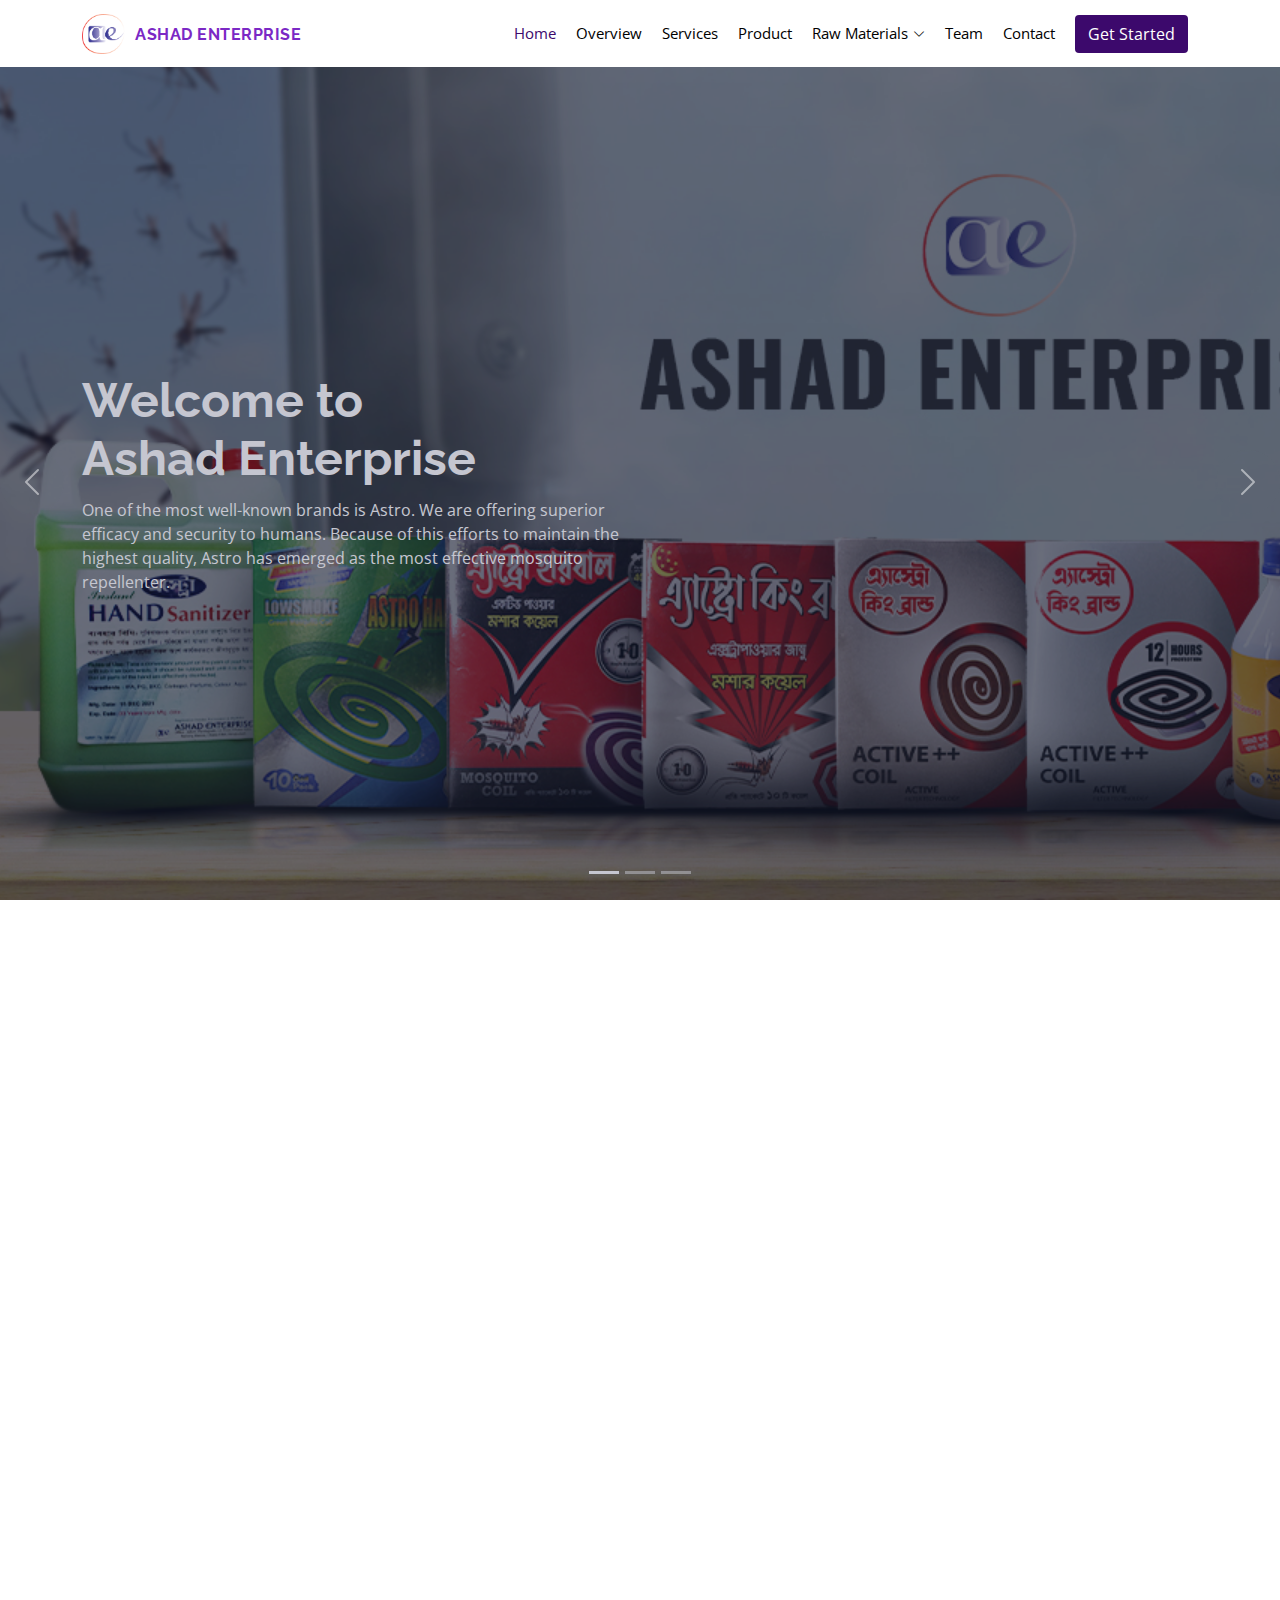
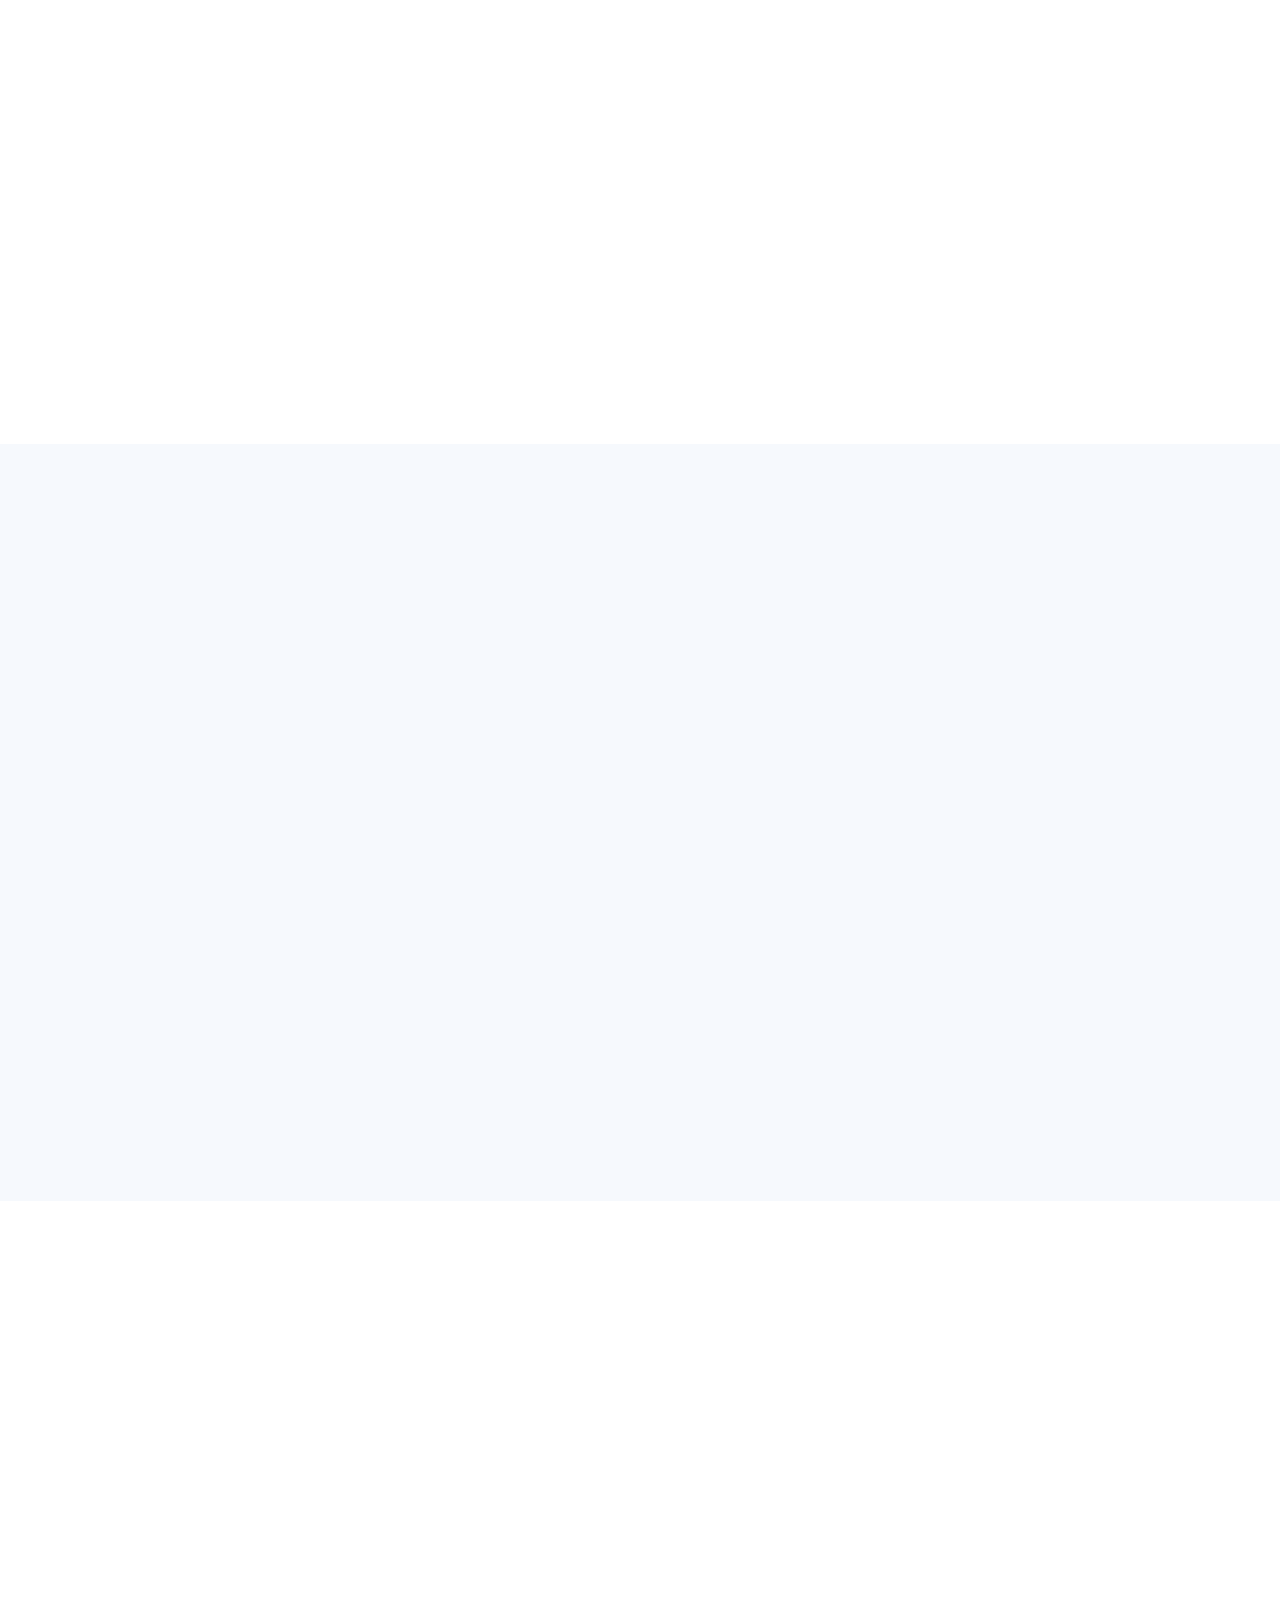
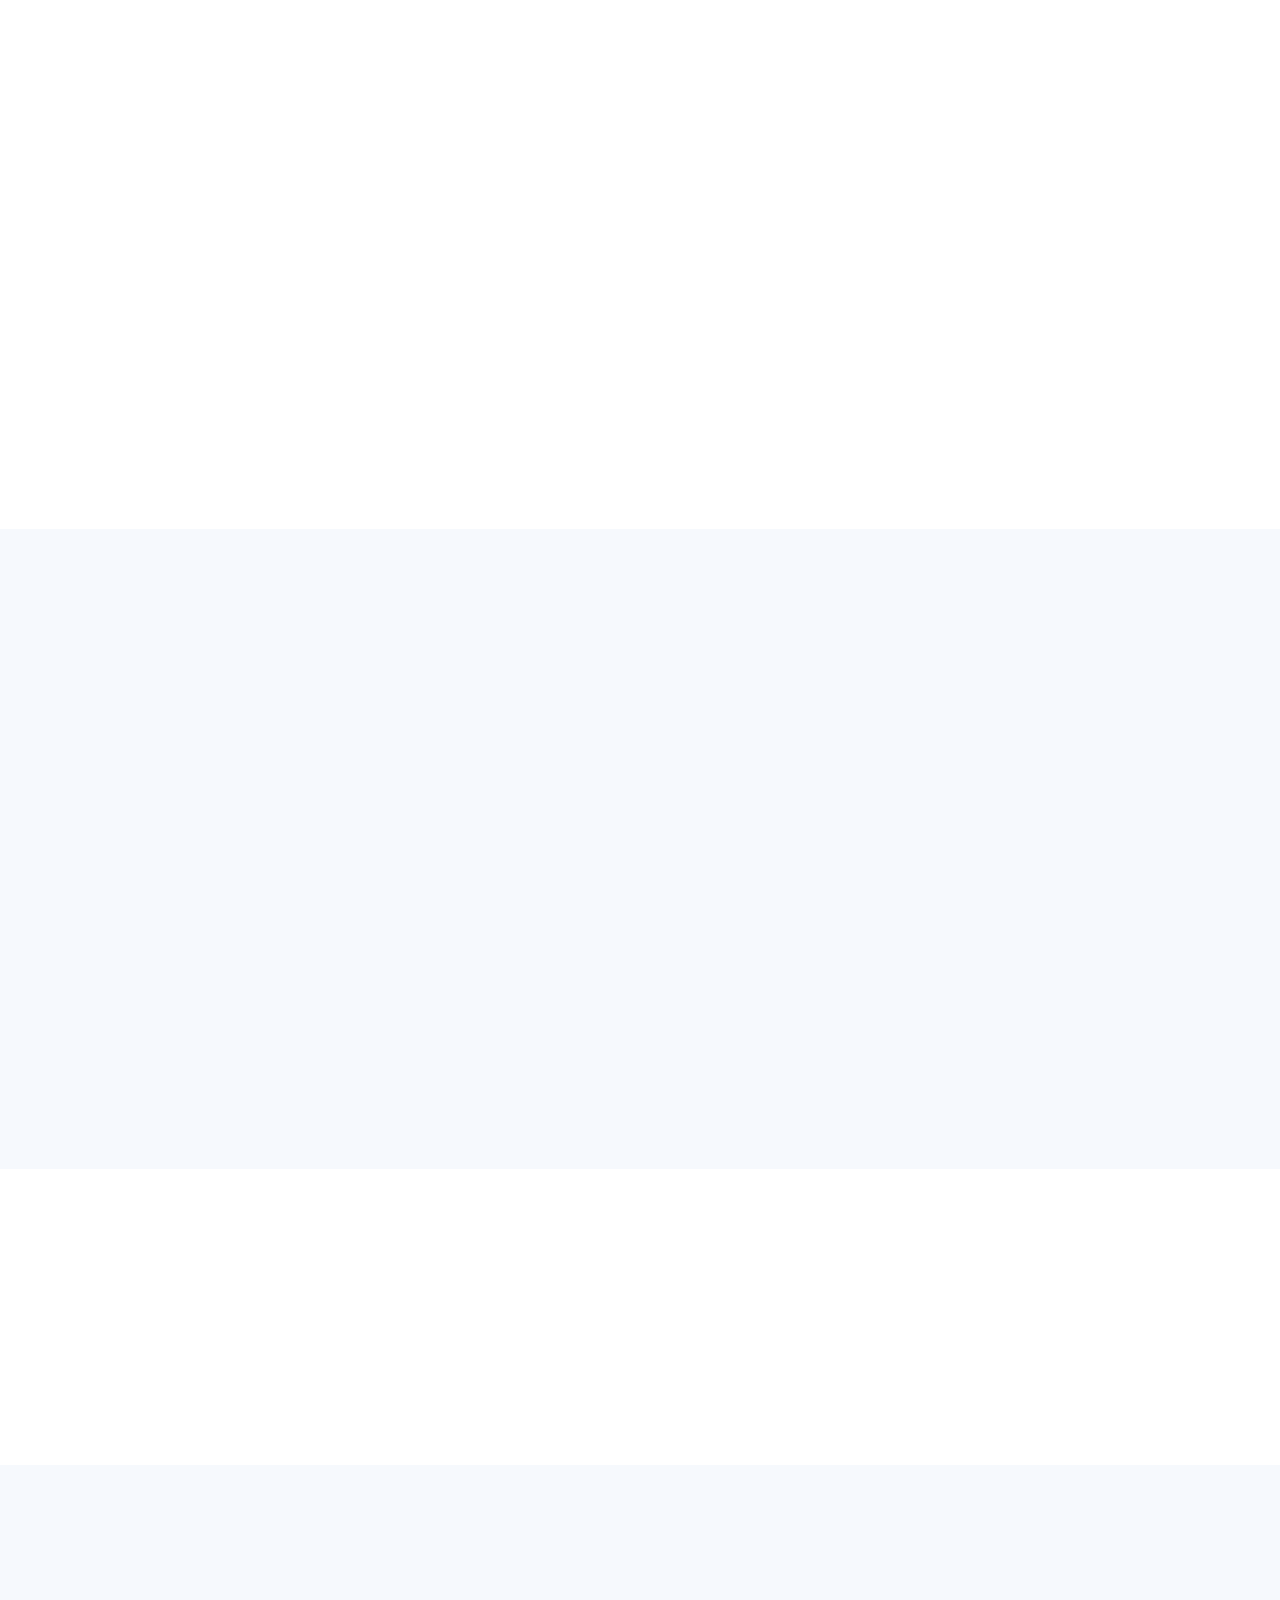
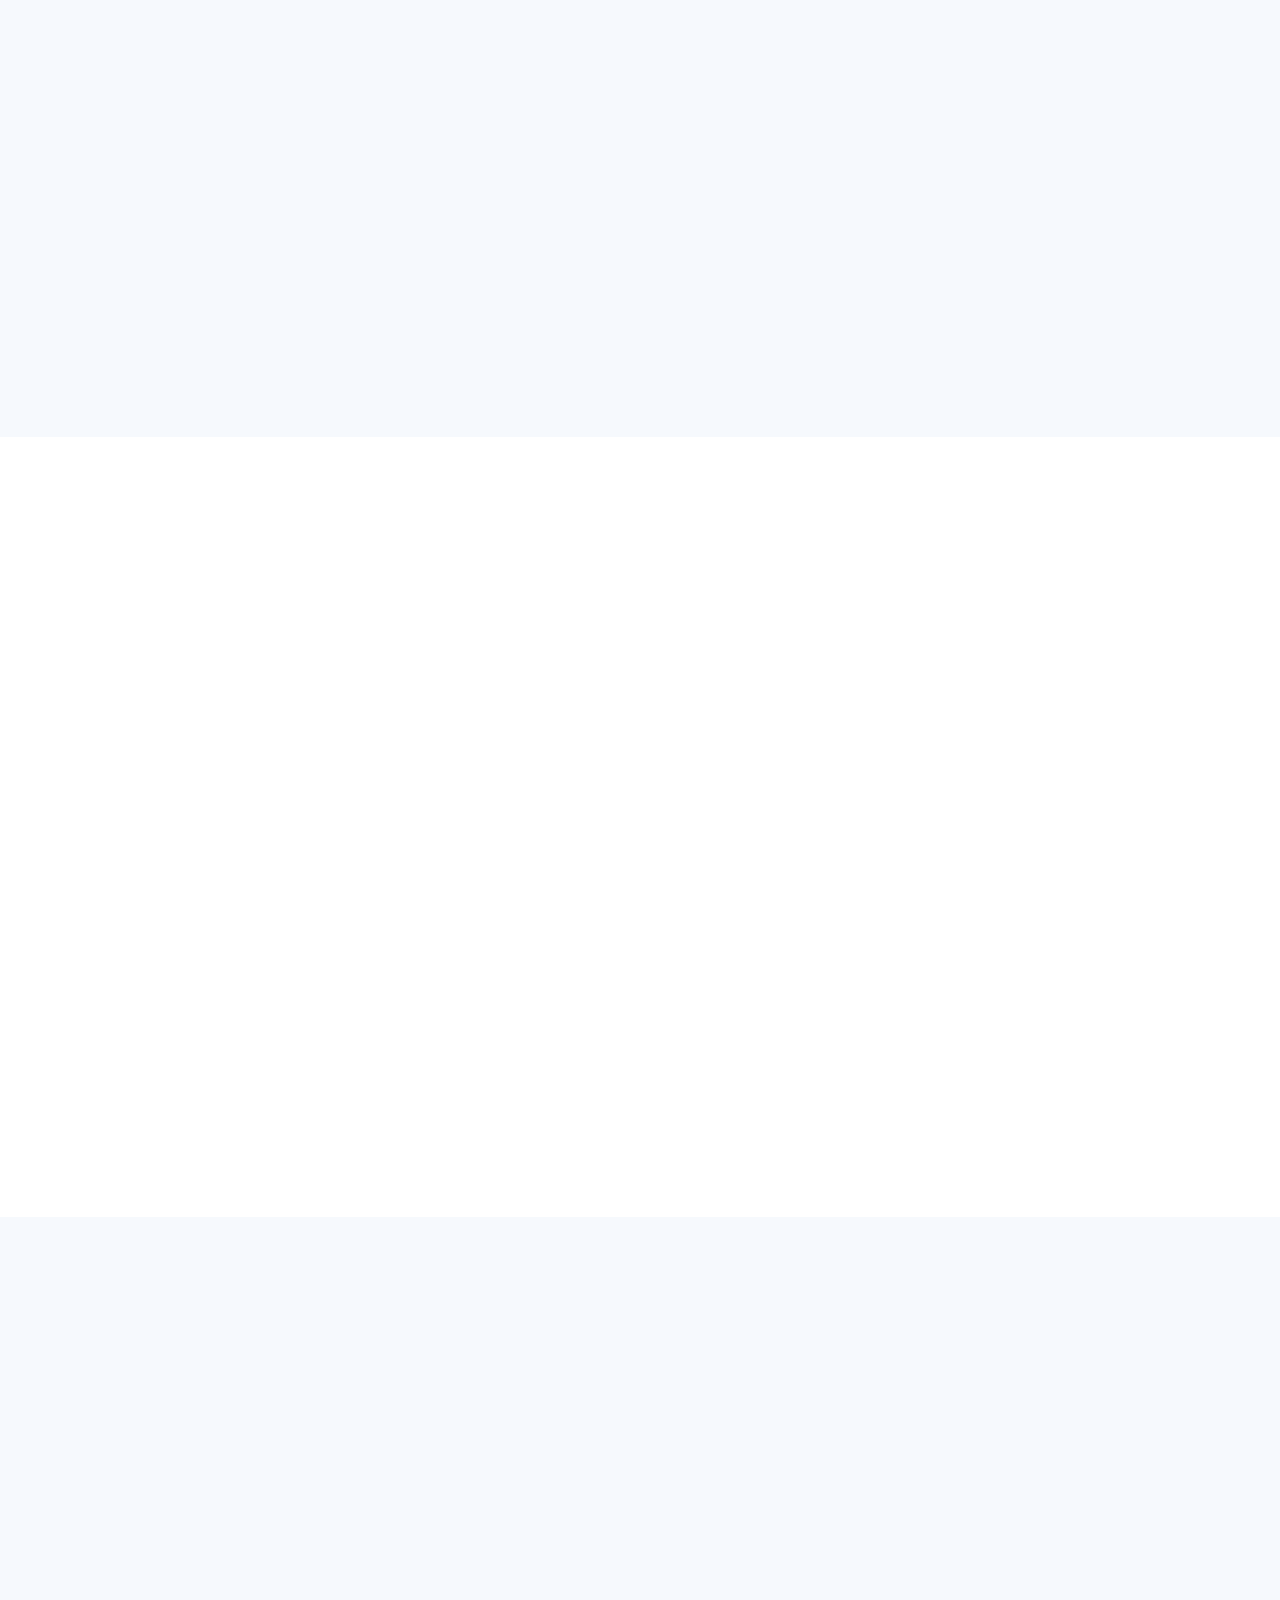
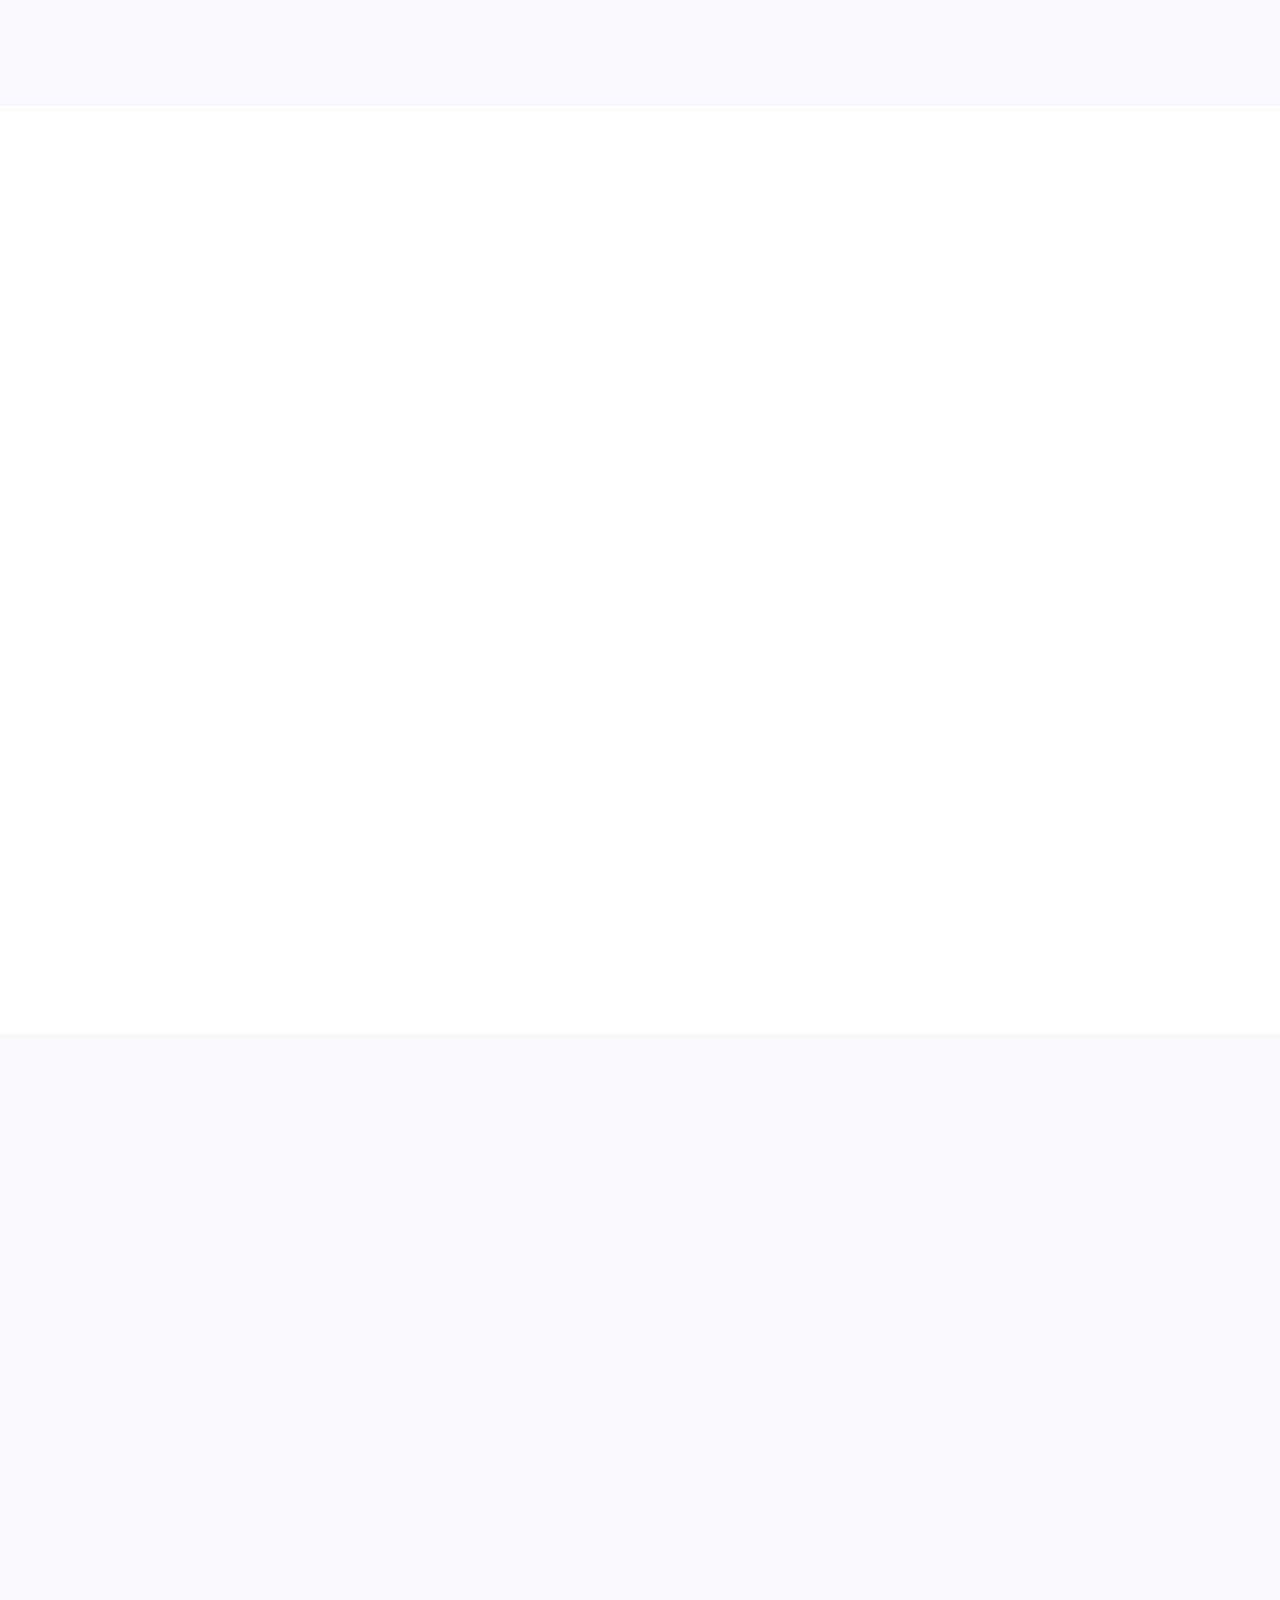
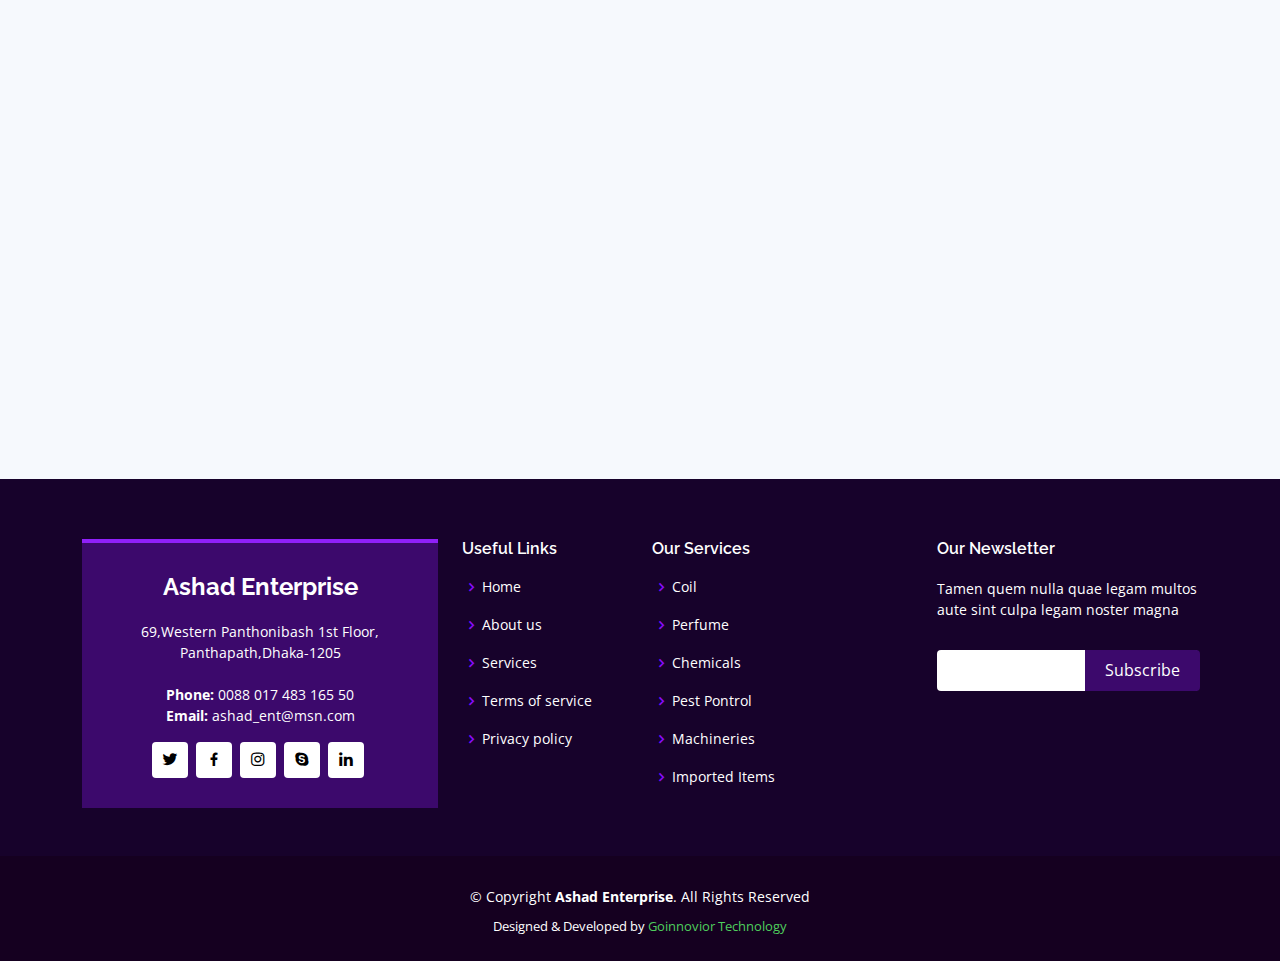
==== commit f86d9006: "add products" ====
--- a/index.html
+++ b/index.html
@@ -717,12 +717,12 @@
         <div class="row" data-aos="fade-up" data-aos-delay="100">
           <div class="col-lg-12 d-flex justify-content-center">
             <ul id="portfolio-flters">
-              <li data-filter=".filter-Mosquito-Coil"class="filter-active">Mosquito Coil</li>
-              <li data-filter=".filter-Liquid-Product">Liquid Spray</li>
-              <li data-filter=".filter-hand-sanitizer">Hand Sanitizer</li>
-              <li data-filter=".filter-hand-wash">Hand Wash</li>
-              <li data-filter=".filter-toilet-cleaner">Toilet Cleaner</li>
-              <li data-filter=".filter-liquid-soap">Liquid Soap</li>
+              <li id="productCategories">Mosquito Coil</li>
+              <li id="productCategories">Liquid Spray</li>
+              <li id="productCategories">Hand Sanitizer</li>
+              <li id="productCategories">Hand Wash</li>
+              <li id="productCategories">Toilet Cleaner</li>
+              <li id="productCategories">Liquid Soap</li>
             </ul>
           </div>
         </div>
@@ -730,17 +730,17 @@
         <div class="row portfolio-container" data-aos="fade-up" data-aos-delay="200">
 
           <!-- Coil -->
-          <div class="col-lg-4 col-md-6 portfolio-item filter-Mosquito-Coil">
-            <img src="assets/img/product/coil/co1.JPG" class="img-fluid" alt="">
-            <div class="portfolio-info">
+          <div class = "col-lg-4 col-md-6 portfolio-item coil">
+            <img src = "assets/img/product/coil/co1.JPG" class="img-fluid" alt="">
+            <div class = "portfolio-info">
               <h4>Astro Harbal</h4>
               <p>Mosquito Coil</p>
-              <a href="assets/img/product/coil/co1.JPG" data-gallery="portfolioGallery" class="portfolio-lightbox preview-link" title="Liquid Spray"><i class="bx bx-plus"></i></a>
-              <a href="portfolio-details.html" class="details-link" title="More Details"><i class="bx bx-link"></i></a>
-            </div>
-          </div>
-
-          <div class="col-lg-4 col-md-6 portfolio-item filter-Mosquito-Coil">
+              <a href = "assets/img/product/coil/co1.JPG" data-gallery="portfolioGallery" class="portfolio-lightbox preview-link" title="Liquid Spray"><i class="bx bx-plus"></i></a>
+              <a href="portfolio-details.html" class="details-link" title="More Details"><i class="bx bx-link"></i></a>
+            </div>
+          </div>
+
+          <div class="col-lg-4 col-md-6 portfolio-item coil">
             <img src="assets/img/product/coil/co2.JPG" class="img-fluid" alt="">
             <div class="portfolio-info">
               <h4>Astro Active Power</h4>
@@ -750,7 +750,7 @@
             </div>
           </div>
 
-          <div class="col-lg-4 col-md-6 portfolio-item filter-Mosquito-Coil">
+          <div class="col-lg-4 col-md-6 portfolio-item coil">
             <img src="assets/img/product/coil/co3.JPG" class="img-fluid" alt="">
             <div class="portfolio-info">
               <h4>Astro King Jambo </h4>
@@ -760,7 +760,7 @@
             </div>
           </div>
 
-          <div class="col-lg-4 col-md-6 portfolio-item filter-Mosquito-Coil">
+          <div class="col-lg-4 col-md-6 portfolio-item coil">
             <img src="assets/img/product/coil/co4.JPG" class="img-fluid" alt="">
             <div class="portfolio-info">
               <h4>Astro Active++</h4>
@@ -770,7 +770,7 @@
             </div>
           </div>
 
-          <div class="col-lg-4 col-md-6 portfolio-item filter-Mosquito-Coil">
+          <div class="col-lg-4 col-md-6 portfolio-item coil">
             <img src="assets/img/product/coil/co5.JPG" class="img-fluid" alt="">
             <div class="portfolio-info">
               <h4>Astro King Active++</h4>
@@ -782,7 +782,7 @@
 
 
           <!-- Liquid Spray -->
-          <div class="col-lg-4 col-md-6 portfolio-item filter-Liquid-Product">
+          <div class="col-lg-4 col-md-6 portfolio-item spray">
             <img src="assets/img/product/spray/sp1.JPG" class="img-fluid" alt="">
             <div class="portfolio-info">
               <h4>Astro Liquid Spray</h4>
@@ -792,7 +792,7 @@
             </div>
           </div>
 
-          <div class="col-lg-4 col-md-6 portfolio-item filter-Liquid-Product">
+          <div class="col-lg-4 col-md-6 portfolio-item spray">
             <img src="assets/img/product/spray/sp2.JPG" class="img-fluid" alt="">
             <div class="portfolio-info">
               <h4>Astro Liquid Spray</h4>
@@ -802,7 +802,7 @@
             </div>
           </div>
 
-          <div class="col-lg-4 col-md-6 portfolio-item filter-Liquid-Product">
+          <div class="col-lg-4 col-md-6 portfolio-item spray">
             <img src="assets/img/product/spray/sp3.JPG" class="img-fluid" alt="">
             <div class="portfolio-info">
               <h4>Astro Liquid Spray</h4>
@@ -814,7 +814,7 @@
 
           
           <!-- Hand Sanitizer -->
-          <div class="col-lg-4 col-md-6 portfolio-item filter-hand-sanitizer">
+          <div class="col-lg-4 col-md-6 portfolio-item sanitizer">
             <img src="assets/img/product/sanitizer/hs1.jpg" class="img-fluid" alt="">
             <div class="portfolio-info">
               <h4>Instant Hand Sanitizer</h4>
@@ -824,7 +824,7 @@
             </div>
           </div>
 
-          <div class="col-lg-4 col-md-6 portfolio-item filter-hand-sanitizer">
+          <div class="col-lg-4 col-md-6 portfolio-item sanitizer">
             <img src="assets/img/product/sanitizer/hs2.jpg" class="img-fluid" alt="">
             <div class="portfolio-info">
               <h4>Instant Hand Sanitizer</h4>
@@ -834,7 +834,7 @@
             </div>
           </div>
 
-          <div class="col-lg-4 col-md-6 portfolio-item filter-hand-sanitizer">
+          <div class="col-lg-4 col-md-6 portfolio-item sanitizer">
             <img src="assets/img/product/sanitizer/hs3.jpg" class="img-fluid" alt="">
             <div class="portfolio-info">
               <h4>Instant Hand Sanitizer</h4>
@@ -845,7 +845,7 @@
           </div>
 
           <!-- Hand Wash -->
-          <div class="col-lg-4 col-md-6 portfolio-item filter-hand-wash">
+          <div class="col-lg-4 col-md-6 portfolio-item handWash">
             <img src="assets/img/product/h-wash/hand.jpg" class="img-fluid" alt="">
             <div class="portfolio-info">
               <h4>Instant Hand Wash</h4>
@@ -856,7 +856,7 @@
           </div>
 
           <!-- Toilet Cleaner-->
-          <div class="col-lg-4 col-md-6 portfolio-item filter-toilet-cleaner">
+          <div class="col-lg-4 col-md-6 portfolio-item toiletCleaner">
             <img src="assets/img/product/cleaner/cleaner.jpg" class="img-fluid" alt="">
             <div class="portfolio-info">
               <h4>Toilet Cleaner</h4>
@@ -867,7 +867,7 @@
           </div>
 
           <!-- Liquid Soap-->
-          <div class="col-lg-4 col-md-6 portfolio-item filter-liquid-soap">
+          <div class="col-lg-4 col-md-6 portfolio-item soap">
             <img src="assets/img/product/soap/ls.jpg" class="img-fluid" alt="">
             <div class="portfolio-info">
               <h4>Liquid Soap</h4>
--- a/assets/css/style.css
+++ b/assets/css/style.css
@@ -1088,9 +1088,8 @@
 /* --------------------------------------------
 # products
 -------------------------------------------- */
-.productContainer{
+/* .productContainer{
   height: auto;
-  /* display: flex; */
   display: grid;
   grid-template-columns: repeat(2, 50%);
   justify-content: space-around;
@@ -1098,7 +1097,6 @@
 }
 
 .productContainer .forSlice{
-  /* width: 50%; */
   height: auto;
   display: flex;
   align-items: center;
@@ -1185,14 +1183,20 @@
   top: 0px;
   left: 0px;
   z-index: 2;
-  /* background-color: red; */
 }
 
 .productContainer .forSlice .productBody .products .linkBody a{
   position: absolute;
   top: 0px;
   left: 0px;
-  /* background-color: #18d26e; */
+} */
+
+.spray,
+.sanitizer,
+.handWash,
+.toiletCleaner,
+.soap{
+  display: none;
 }
 
 
